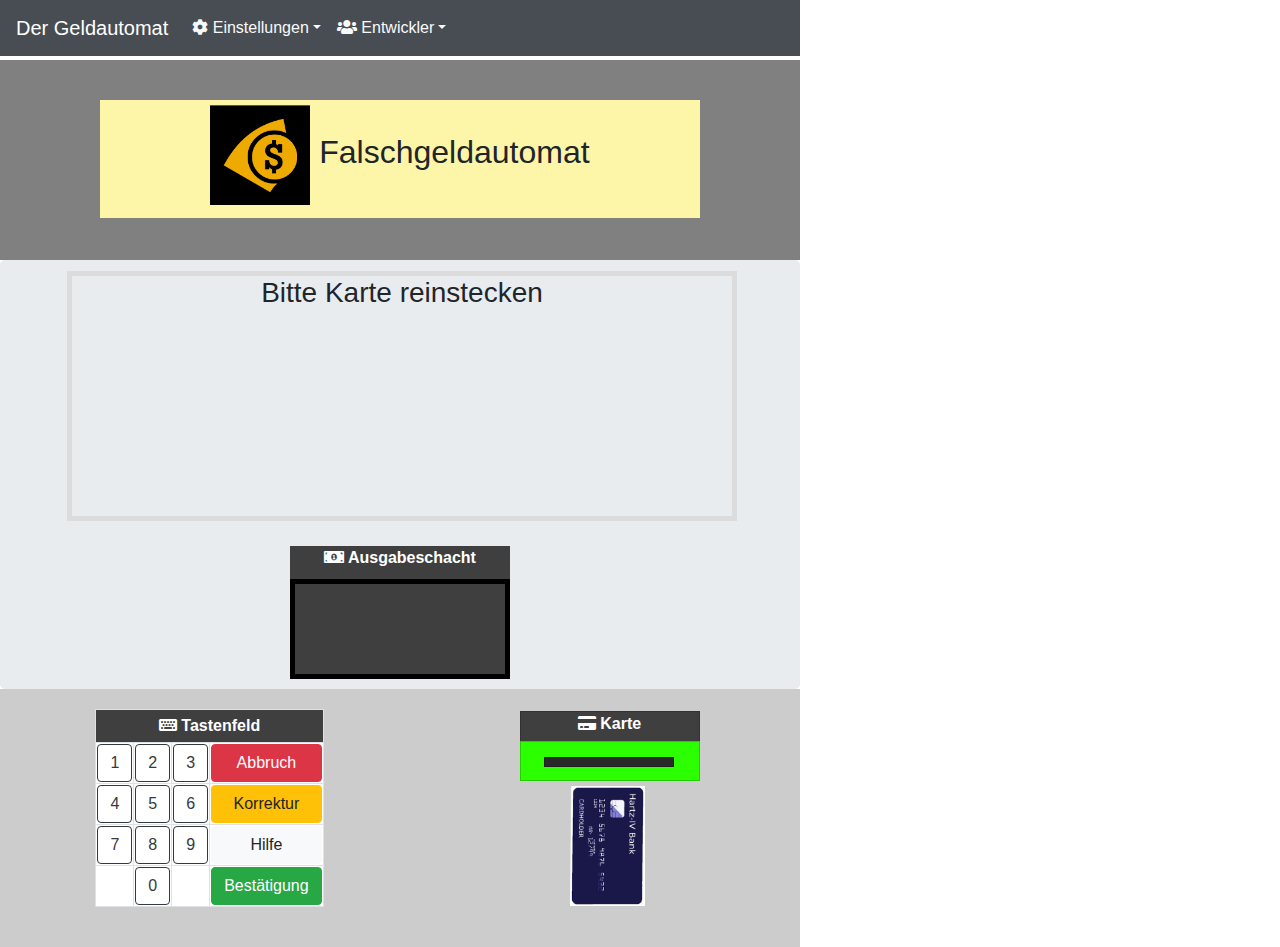
==== index.html @ b7d67e05 "some changes" ====
<!DOCTYPE html>
<html lang="de">

<head>
    <meta charset="utf-8" />
    <meta http-equiv="X-UA-Compatible" content="IE=edge">
    <title>Geldautomat | von Dennis & Adrian</title>
    <meta name="viewport" content="width=800px, initial-scale=1">
    <!-- Uncomment for IE9 "support" -->
    <!--[if lt IE 9]>
      <script src="https://oss.maxcdn.com/html5shiv/3.7.3/html5shiv.min.js"></script>
    <![endif]-->

    <!-- *** CSS *** -->
    <link rel="stylesheet" type="text/css" media="screen" href="main.css" />
    <link rel="stylesheet" type="text/css" href="css/bootstrap.min.css" />
    <link rel="stylesheet" href="fontawesome/css/all.css" />

    <!-- *** JS *** -->
    <script src="main.js" language="javascript" type="text/javascript"></script>
    <script src="js/jquery-3.3.1.min.js" language="javascript" type="text/javascript"></script>
    <script src="js/bootstrap.min.js" language="javascript" type="text/javascript"></script>
</head>

<body onload="detectie()">
    <noscript><b>Bitte aktivieren sie Javascript!</b></noscript>
    <!-- *** Navigation Bar Start ***-->
    <nav class="navbar navbar-expand-sm bg-dark navbar-dark fixed-top">
        <!-- Brand -->
        <a class="navbar-brand" href="#">Der Geldautomat</a>
        <ul class="navbar-nav">
            <!-- Einstellungen Dropdown -->
            <li class="nav-item dropdown">
                <a class="nav-link dropdown-toggle text-light" href="#" id="navbardrop" data-toggle="dropdown"><i class="fas fa-cog"></i>
                    Einstellungen</a>
                <div class="dropdown-menu">
                    <a class="dropdown-item" href="#">PIN-Zähler zurücksetzen</a>
                    <!-- <a class="dropdown-item" href="#" onclick="insertcard()">Insert card</a> -->
                    <a class="dropdown-divider"></a>
                    <div class="dropdown-item sp">
                        <p>Kontostand überschreiben</p>
                        <input class="form-control" style="width: 50%; display: inline;" type="search" placeholder="Money"
                            aria-label="Money" id="overridevalue">
                        <button class="btn btn-outline-success centerbutton" style="position:relative" type="button"
                            onclick="overridemoney()">Override</button>
                    </div>
                    <div class="dropdown-item sp">
                        <p>PIN ändern</p>
                        <input class="form-control" style="width: 50%; display: inline;" type="search" placeholder="Money"
                            aria-label="PIN" id="pinovvalue">
                        <button class="btn btn-outline-success centerbutton" style="position:relative" type="button"
                            onclick="overridepin()">Override</button>
                    </div>
                </div>
            </li>
            <!-- Entwickler Dropdown -->
            <li class="nav-item dropdown">
                <a class="nav-link dropdown-toggle text-light" href="#" id="navbardrop" data-toggle="dropdown"><i class='fas fa-users'></i>
                    Entwickler</a>
                <div class="dropdown-menu">
                    <a class="dropdown-item" href="https://github.com/DSchndr"><i class="fas fa-user-alt fa-fw"></i>
                        Dennis Schneider</a>
                    <a class="dropdown-item" href="https://github.com/All0Star"><i class="fas fa-user-alt fa-fw"></i> Adrian Schäfer</a>
                    <a class="dropdown-item text-primary" href="https://github.com/DSchndr/Geldautomat"><i class="fas fa-home fa-fw"></i>
                        [Projektseite]</a>
                </div>
            </li>
        </ul>
    </nav>
    <!-- NAVBAR END -->


    <!-- Main Geldautomat div -->
    <div id="geldautomat-main">

        <div style="background-color: #808080; width: 100%; height: 200px; overflow: auto;">
            <div style="background: #fdf5a7; padding: 5px; margin-top: 40px; max-width: 600px; max-height: 130px; margin-left: 100px">
                <h2 style="text-align: center">
                    <div id="imagewrapper"><img
                            src="logo.png" style="width: 100px; height: 100px; display: inline;"></div> Falschgeldautomat
                </h2>
            </div>
        </div>

        <!-- *** ATM Area *** -->
        <div id="display" class="jumbotron">
            <table style="clear: both;">
                <tr>
                    <td id="geldautomat-screen" style="padding-left: 35px">
                        <div style="width: 670px; min-height: 250px; max-height: 250px; border: 5px solid gainsboro;">
                            <h3 style="text-align: center" id="title">Bitte Karte reinstecken</h3>
                            <h1 style="text-align: center; font-weight:bolder; font-size: 60pt" id="pin"></h1>
                            <h2 style="text-align: center;" id="message"></h2>

                            <!-- $$$ Selection -->
                            <table id="moneybuttons" style="width: 100%; display: none;">
                                <tr style="float: left;">
                                    <td style="display: block;"><button type="button" class="btn btn-danger" onclick="money(5)">5€</button></td>
                                    <td style="display: block;"><button type="button" class="btn btn-danger" onclick="money(10)">10€</button></td>
                                    <td style="display: block;"><button type="button" class="btn btn-danger" onclick="money(20)">20€</button></td>
                                    <td style="display: block;"><button type="button" class="btn btn-danger" onclick="money(50)">50€</button></td>
                                </tr>
                                <tr style="float: right;">
                                    <td style="display: block;"><button type="button" class="btn btn-danger alignright fixbottom"
                                            onclick="money(100)">100€</button></td>
                                    <td style="display: block;"><button type="button" class="btn btn-danger alignright fixbottom"
                                            onclick="money(200)">200€</button></td>
                                    <td style="display: block;"><button type="button" class="btn btn-danger alignright fixbottom"
                                            onclick="money(500)">500€</button></td>
                                    <!-- <td style="display: block;"><button type="button" class="btn btn-danger alignright" onclick="chosemoney()">Eigener Betrag</button></td> -->
                                </tr>
                            </table>
                            <!-- $$$ -->
                        </div>
                    </td>
                    <td style="visibility: hidden;">
                        <div class="d-flex flex-column">
                            <p>Spalte 2</p>
                        </div>
                    </td>
                </tr>
            </table>

            <br>

            <div style="background-color: #3f3f3f; text-align: center; height: 33px; width: 220px; margin: auto; ">
                    <p id="cardinserttext"><i class="fa fa-money-bill-alt"></i> Ausgabeschacht</p>
            </div>
            <!-- *** Ausgabeschacht *** -->
            <div id="ausgabeschacht">
                <span><img id="pic" src="placeholder.png" class="centerimg" style="display: none;" onclick="hauptmenu()"></span>
            </div>

        </div>
        <div class="d-flex justify-content-around" style="background-color: #cccccc">
            <!-- *** Keypad *** -->
            <div id="keypad" class="d-flex flex-column">
                <table class="table-bordered" style="background-color: white">
                    <tr>
                        <td colspan="4" style="background-color: #3f3f3f; text-align: center; height: 33px">
                            <p id="cardinserttext"><i class="fa fa-keyboard"></i> Tastenfeld</p>
                        </td>
                    </tr>
                    <tr class="keypad">
                        <td><button type="button" class="btn btn-outline-dark" onclick="buttonpress('1')">1</button></td>
                        <td><button type="button" class="btn btn-outline-dark" onclick="buttonpress('2')">2</button></td>
                        <td><button type="button" class="btn btn-outline-dark" onclick="buttonpress('3')">3</button></td>
                        <td><button type="button" class="btn btn-danger full" onclick="buttonpress('a')">Abbruch</button></td>
                    </tr>
                    <tr class="keypad">
                        <td><button type="button" class="btn btn-outline-dark" onclick="buttonpress('4')">4</button></td>
                        <td><button type="button" class="btn btn-outline-dark" onclick="buttonpress('5')">5</button></td>
                        <td><button type="button" class="btn btn-outline-dark" onclick="buttonpress('6')">6</button></td>
                        <td><button type="button" class="btn btn-warning full" onclick="buttonpress('k')">Korrektur</button></td>
                    </tr>
                    <tr class="keypad">
                        <td><button type="button" class="btn btn-outline-dark" onclick="buttonpress('7')">7</button></td>
                        <td><button type="button" class="btn btn-outline-dark" onclick="buttonpress('8')">8</button></td>
                        <td><button type="button" class="btn btn-outline-dark" onclick="buttonpress('9')">9</button></td>
                        <td><button type="button" class="btn btn-light full" onclick="buttonpress('h')">Hilfe</button></td>
                    </tr>
                    <tr class="keypad">
                        <td></td>
                        <td><button type="button" class="btn btn-outline-dark" onclick="buttonpress('0')">0</button></td>
                        <td></td>
                        <td><button type="button" class="btn btn-success full" onclick="buttonpress('b')">Bestätigung</button></td>
                    </tr>
                </table>
                <!-- <button type="button" class="btn btn-danger" onclick="insertcard()">Karte einsetzen</button> -->
            </div>


            <div class="flex-column flexboxfix" style="padding-top: 17px">
                <div class="box-outer-2">
                    <p id="cardinserttext"><i class="fa fa-credit-card"></i>
                        Karte</p>
                    <div class="box-outer">
                        <div class="box-inner"></div>
                    </div>
                </div>
                <div><img src="bilder/Karte.png" id="karte" onclick="insertcard()"></div>
            </div>
        </div>
        <div style="padding-top: 40px; margin: auto; background-color: #cccccc"></div>
    </div>


</body>

</html>
---- main.css ----
﻿body {
    width: 800px;
    margin: auto;
 }

.keypad {
    text-align: center;
}
    
nav.navbar {
    width: inherit;
    opacity: 0.9;
    filter: alpha(opacity=90); /* For IE8 and earlier */
}

#geldautomat-main {
    padding-top: 60px;
}

#display {
    padding-top: 10px;
    padding-bottom: 10px;
    margin-bottom: 0px;
}

#ausgabeschacht {
    /* width: 300px; */
    min-height: 100px;
    max-height: 100px;
    border: 5px solid black;
    margin: auto;
    width: 220px;
    background-color: #3f3f3f
}

#keypad {
	padding-top: 20px
}

.centerimg {
    padding-top: 5px;
    display: block;
    margin-left: auto;
    margin-right: auto;
    width: 65%;
  }

#karte {
    padding-top: 30px;
    padding-left: 55px;
    width: 130px;
}

.box-outer-2 {
    float: left;
    width: 180px;
    height: 40px;
    margin: 5px;
    border: 1px solid rgba(0, 0, 0, .2);
    background: #3f3f3f;
    text-align: center;
}

.box-outer {
    float: left;
    width: 180px;
    height: 40px;
    margin: 5px;
    margin-left: -1px;
    border: 1px solid rgba(0, 0, 0, .2);
    background: #2bff00;
}

.box-inner {
    margin-left: 23px;
    margin-top: 15px;
    width: 130px;
    height: 10px;
    /* margin: 5px; */
    border: 1px solid rgba(0, 0, 0, .2);
    background: #292929;
}

#cardinserttext {
    display: inline;
    color: #ffffff;
    font-size: 12pt;
    font-weight: bold;
}

#imagewrapper {
    /* width: 100px;  */
    /* height: 100px;  */
    margin: auto; 
    vertical-align: baseline; 
    display: inline;
}




/* CSS helfer klassen usw. */

/* Wird gebraucht um ältere und "spezielle" Webbrowser zu unterstützen */
#flexboxfix {
    display:-webkit-box !important;
    display:-webkit-flex !important;
    display:-ms-flexbox;
        display:flex;
    -webkit-box-orient: vertical !important;
    -webkit-box-direction: normal !important;
    -webkit-flex-direction: column !important;
    -ms-flex-direction: column;
        flex-direction: column;
    -webkit-box-align: center !important;
    -webkit-align-items: center !important;
    -ms-flex-align: center;
        align-items: center;
}

.centerbutton {
	margin: auto;
}

.full {
    width: 100%;
}

.fixbottom {
	margin-bottom: 2px;
}

.container {
    padding: 0px;
}

.alignright {
    float: right;
}
---- fontawesome/css/all.css ----
.fa,
.fas,
.far,
.fal,
.fab {
  -moz-osx-font-smoothing: grayscale;
  -webkit-font-smoothing: antialiased;
  display: inline-block;
  font-style: normal;
  font-variant: normal;
  text-rendering: auto;
  line-height: 1; }

.fa-lg {
  font-size: 1.33333em;
  line-height: 0.75em;
  vertical-align: -.0667em; }

.fa-xs {
  font-size: .75em; }

.fa-sm {
  font-size: .875em; }

.fa-1x {
  font-size: 1em; }

.fa-2x {
  font-size: 2em; }

.fa-3x {
  font-size: 3em; }

.fa-4x {
  font-size: 4em; }

.fa-5x {
  font-size: 5em; }

.fa-6x {
  font-size: 6em; }

.fa-7x {
  font-size: 7em; }

.fa-8x {
  font-size: 8em; }

.fa-9x {
  font-size: 9em; }

.fa-10x {
  font-size: 10em; }

.fa-fw {
  text-align: center;
  width: 1.25em; }

.fa-ul {
  list-style-type: none;
  margin-left: 2.5em;
  padding-left: 0; }
  .fa-ul > li {
    position: relative; }

.fa-li {
  left: -2em;
  position: absolute;
  text-align: center;
  width: 2em;
  line-height: inherit; }

.fa-border {
  border: solid 0.08em #eee;
  border-radius: .1em;
  padding: .2em .25em .15em; }

.fa-pull-left {
  float: left; }

.fa-pull-right {
  float: right; }

.fa.fa-pull-left,
.fas.fa-pull-left,
.far.fa-pull-left,
.fal.fa-pull-left,
.fab.fa-pull-left {
  margin-right: .3em; }

.fa.fa-pull-right,
.fas.fa-pull-right,
.far.fa-pull-right,
.fal.fa-pull-right,
.fab.fa-pull-right {
  margin-left: .3em; }

.fa-spin {
  -webkit-animation: fa-spin 2s infinite linear;
          animation: fa-spin 2s infinite linear; }

.fa-pulse {
  -webkit-animation: fa-spin 1s infinite steps(8);
          animation: fa-spin 1s infinite steps(8); }

@-webkit-keyframes fa-spin {
  0% {
    -webkit-transform: rotate(0deg);
            transform: rotate(0deg); }
  100% {
    -webkit-transform: rotate(360deg);
            transform: rotate(360deg); } }

@keyframes fa-spin {
  0% {
    -webkit-transform: rotate(0deg);
            transform: rotate(0deg); }
  100% {
    -webkit-transform: rotate(360deg);
            transform: rotate(360deg); } }

.fa-rotate-90 {
  -ms-filter: "progid:DXImageTransform.Microsoft.BasicImage(rotation=1)";
  -webkit-transform: rotate(90deg);
          transform: rotate(90deg); }

.fa-rotate-180 {
  -ms-filter: "progid:DXImageTransform.Microsoft.BasicImage(rotation=2)";
  -webkit-transform: rotate(180deg);
          transform: rotate(180deg); }

.fa-rotate-270 {
  -ms-filter: "progid:DXImageTransform.Microsoft.BasicImage(rotation=3)";
  -webkit-transform: rotate(270deg);
          transform: rotate(270deg); }

.fa-flip-horizontal {
  -ms-filter: "progid:DXImageTransform.Microsoft.BasicImage(rotation=0, mirror=1)";
  -webkit-transform: scale(-1, 1);
          transform: scale(-1, 1); }

.fa-flip-vertical {
  -ms-filter: "progid:DXImageTransform.Microsoft.BasicImage(rotation=2, mirror=1)";
  -webkit-transform: scale(1, -1);
          transform: scale(1, -1); }

.fa-flip-both, .fa-flip-horizontal.fa-flip-vertical {
  -ms-filter: "progid:DXImageTransform.Microsoft.BasicImage(rotation=2, mirror=1)";
  -webkit-transform: scale(-1, -1);
          transform: scale(-1, -1); }

:root .fa-rotate-90,
:root .fa-rotate-180,
:root .fa-rotate-270,
:root .fa-flip-horizontal,
:root .fa-flip-vertical,
:root .fa-flip-both {
  -webkit-filter: none;
          filter: none; }

.fa-stack {
  display: inline-block;
  height: 2em;
  line-height: 2em;
  position: relative;
  vertical-align: middle;
  width: 2.5em; }

.fa-stack-1x,
.fa-stack-2x {
  left: 0;
  position: absolute;
  text-align: center;
  width: 100%; }

.fa-stack-1x {
  line-height: inherit; }

.fa-stack-2x {
  font-size: 2em; }

.fa-inverse {
  color: #fff; }

/* Font Awesome uses the Unicode Private Use Area (PUA) to ensure screen
readers do not read off random characters that represent icons */
.fa-500px:before {
  content: "\f26e"; }

.fa-accessible-icon:before {
  content: "\f368"; }

.fa-accusoft:before {
  content: "\f369"; }

.fa-acquisitions-incorporated:before {
  content: "\f6af"; }

.fa-ad:before {
  content: "\f641"; }

.fa-address-book:before {
  content: "\f2b9"; }

.fa-address-card:before {
  content: "\f2bb"; }

.fa-adjust:before {
  content: "\f042"; }

.fa-adn:before {
  content: "\f170"; }

.fa-adobe:before {
  content: "\f778"; }

.fa-adversal:before {
  content: "\f36a"; }

.fa-affiliatetheme:before {
  content: "\f36b"; }

.fa-air-freshener:before {
  content: "\f5d0"; }

.fa-algolia:before {
  content: "\f36c"; }

.fa-align-center:before {
  content: "\f037"; }

.fa-align-justify:before {
  content: "\f039"; }

.fa-align-left:before {
  content: "\f036"; }

.fa-align-right:before {
  content: "\f038"; }

.fa-alipay:before {
  content: "\f642"; }

.fa-allergies:before {
  content: "\f461"; }

.fa-amazon:before {
  content: "\f270"; }

.fa-amazon-pay:before {
  content: "\f42c"; }

.fa-ambulance:before {
  content: "\f0f9"; }

.fa-american-sign-language-interpreting:before {
  content: "\f2a3"; }

.fa-amilia:before {
  content: "\f36d"; }

.fa-anchor:before {
  content: "\f13d"; }

.fa-android:before {
  content: "\f17b"; }

.fa-angellist:before {
  content: "\f209"; }

.fa-angle-double-down:before {
  content: "\f103"; }

.fa-angle-double-left:before {
  content: "\f100"; }

.fa-angle-double-right:before {
  content: "\f101"; }

.fa-angle-double-up:before {
  content: "\f102"; }

.fa-angle-down:before {
  content: "\f107"; }

.fa-angle-left:before {
  content: "\f104"; }

.fa-angle-right:before {
  content: "\f105"; }

.fa-angle-up:before {
  content: "\f106"; }

.fa-angry:before {
  content: "\f556"; }

.fa-angrycreative:before {
  content: "\f36e"; }

.fa-angular:before {
  content: "\f420"; }

.fa-ankh:before {
  content: "\f644"; }

.fa-app-store:before {
  content: "\f36f"; }

.fa-app-store-ios:before {
  content: "\f370"; }

.fa-apper:before {
  content: "\f371"; }

.fa-apple:before {
  content: "\f179"; }

.fa-apple-alt:before {
  content: "\f5d1"; }

.fa-apple-pay:before {
  content: "\f415"; }

.fa-archive:before {
  content: "\f187"; }

.fa-archway:before {
  content: "\f557"; }

.fa-arrow-alt-circle-down:before {
  content: "\f358"; }

.fa-arrow-alt-circle-left:before {
  content: "\f359"; }

.fa-arrow-alt-circle-right:before {
  content: "\f35a"; }

.fa-arrow-alt-circle-up:before {
  content: "\f35b"; }

.fa-arrow-circle-down:before {
  content: "\f0ab"; }

.fa-arrow-circle-left:before {
  content: "\f0a8"; }

.fa-arrow-circle-right:before {
  content: "\f0a9"; }

.fa-arrow-circle-up:before {
  content: "\f0aa"; }

.fa-arrow-down:before {
  content: "\f063"; }

.fa-arrow-left:before {
  content: "\f060"; }

.fa-arrow-right:before {
  content: "\f061"; }

.fa-arrow-up:before {
  content: "\f062"; }

.fa-arrows-alt:before {
  content: "\f0b2"; }

.fa-arrows-alt-h:before {
  content: "\f337"; }

.fa-arrows-alt-v:before {
  content: "\f338"; }

.fa-artstation:before {
  content: "\f77a"; }

.fa-assistive-listening-systems:before {
  content: "\f2a2"; }

.fa-asterisk:before {
  content: "\f069"; }

.fa-asymmetrik:before {
  content: "\f372"; }

.fa-at:before {
  content: "\f1fa"; }

.fa-atlas:before {
  content: "\f558"; }

.fa-atlassian:before {
  content: "\f77b"; }

.fa-atom:before {
  content: "\f5d2"; }

.fa-audible:before {
  content: "\f373"; }

.fa-audio-description:before {
  content: "\f29e"; }

.fa-autoprefixer:before {
  content: "\f41c"; }

.fa-avianex:before {
  content: "\f374"; }

.fa-aviato:before {
  content: "\f421"; }

.fa-award:before {
  content: "\f559"; }

.fa-aws:before {
  content: "\f375"; }

.fa-baby:before {
  content: "\f77c"; }

.fa-baby-carriage:before {
  content: "\f77d"; }

.fa-backspace:before {
  content: "\f55a"; }

.fa-backward:before {
  content: "\f04a"; }

.fa-bacon:before {
  content: "\f7e5"; }

.fa-balance-scale:before {
  content: "\f24e"; }

.fa-ban:before {
  content: "\f05e"; }

.fa-band-aid:before {
  content: "\f462"; }

.fa-bandcamp:before {
  content: "\f2d5"; }

.fa-barcode:before {
  content: "\f02a"; }

.fa-bars:before {
  content: "\f0c9"; }

.fa-baseball-ball:before {
  content: "\f433"; }

.fa-basketball-ball:before {
  content: "\f434"; }

.fa-bath:before {
  content: "\f2cd"; }

.fa-battery-empty:before {
  content: "\f244"; }

.fa-battery-full:before {
  content: "\f240"; }

.fa-battery-half:before {
  content: "\f242"; }

.fa-battery-quarter:before {
  content: "\f243"; }

.fa-battery-three-quarters:before {
  content: "\f241"; }

.fa-bed:before {
  content: "\f236"; }

.fa-beer:before {
  content: "\f0fc"; }

.fa-behance:before {
  content: "\f1b4"; }

.fa-behance-square:before {
  content: "\f1b5"; }

.fa-bell:before {
  content: "\f0f3"; }

.fa-bell-slash:before {
  content: "\f1f6"; }

.fa-bezier-curve:before {
  content: "\f55b"; }

.fa-bible:before {
  content: "\f647"; }

.fa-bicycle:before {
  content: "\f206"; }

.fa-bimobject:before {
  content: "\f378"; }

.fa-binoculars:before {
  content: "\f1e5"; }

.fa-biohazard:before {
  content: "\f780"; }

.fa-birthday-cake:before {
  content: "\f1fd"; }

.fa-bitbucket:before {
  content: "\f171"; }

.fa-bitcoin:before {
  content: "\f379"; }

.fa-bity:before {
  content: "\f37a"; }

.fa-black-tie:before {
  content: "\f27e"; }

.fa-blackberry:before {
  content: "\f37b"; }

.fa-blender:before {
  content: "\f517"; }

.fa-blender-phone:before {
  content: "\f6b6"; }

.fa-blind:before {
  content: "\f29d"; }

.fa-blog:before {
  content: "\f781"; }

.fa-blogger:before {
  content: "\f37c"; }

.fa-blogger-b:before {
  content: "\f37d"; }

.fa-bluetooth:before {
  content: "\f293"; }

.fa-bluetooth-b:before {
  content: "\f294"; }

.fa-bold:before {
  content: "\f032"; }

.fa-bolt:before {
  content: "\f0e7"; }

.fa-bomb:before {
  content: "\f1e2"; }

.fa-bone:before {
  content: "\f5d7"; }

.fa-bong:before {
  content: "\f55c"; }

.fa-book:before {
  content: "\f02d"; }

.fa-book-dead:before {
  content: "\f6b7"; }

.fa-book-medical:before {
  content: "\f7e6"; }

.fa-book-open:before {
  content: "\f518"; }

.fa-book-reader:before {
  content: "\f5da"; }

.fa-bookmark:before {
  content: "\f02e"; }

.fa-bowling-ball:before {
  content: "\f436"; }

.fa-box:before {
  content: "\f466"; }

.fa-box-open:before {
  content: "\f49e"; }

.fa-boxes:before {
  content: "\f468"; }

.fa-braille:before {
  content: "\f2a1"; }

.fa-brain:before {
  content: "\f5dc"; }

.fa-bread-slice:before {
  content: "\f7ec"; }

.fa-briefcase:before {
  content: "\f0b1"; }

.fa-briefcase-medical:before {
  content: "\f469"; }

.fa-broadcast-tower:before {
  content: "\f519"; }

.fa-broom:before {
  content: "\f51a"; }

.fa-brush:before {
  content: "\f55d"; }

.fa-btc:before {
  content: "\f15a"; }

.fa-bug:before {
  content: "\f188"; }

.fa-building:before {
  content: "\f1ad"; }

.fa-bullhorn:before {
  content: "\f0a1"; }

.fa-bullseye:before {
  content: "\f140"; }

.fa-burn:before {
  content: "\f46a"; }

.fa-buromobelexperte:before {
  content: "\f37f"; }

.fa-bus:before {
  content: "\f207"; }

.fa-bus-alt:before {
  content: "\f55e"; }

.fa-business-time:before {
  content: "\f64a"; }

.fa-buysellads:before {
  content: "\f20d"; }

.fa-calculator:before {
  content: "\f1ec"; }

.fa-calendar:before {
  content: "\f133"; }

.fa-calendar-alt:before {
  content: "\f073"; }

.fa-calendar-check:before {
  content: "\f274"; }

.fa-calendar-day:before {
  content: "\f783"; }

.fa-calendar-minus:before {
  content: "\f272"; }

.fa-calendar-plus:before {
  content: "\f271"; }

.fa-calendar-times:before {
  content: "\f273"; }

.fa-calendar-week:before {
  content: "\f784"; }

.fa-camera:before {
  content: "\f030"; }

.fa-camera-retro:before {
  content: "\f083"; }

.fa-campground:before {
  content: "\f6bb"; }

.fa-canadian-maple-leaf:before {
  content: "\f785"; }

.fa-candy-cane:before {
  content: "\f786"; }

.fa-cannabis:before {
  content: "\f55f"; }

.fa-capsules:before {
  content: "\f46b"; }

.fa-car:before {
  content: "\f1b9"; }

.fa-car-alt:before {
  content: "\f5de"; }

.fa-car-battery:before {
  content: "\f5df"; }

.fa-car-crash:before {
  content: "\f5e1"; }

.fa-car-side:before {
  content: "\f5e4"; }

.fa-caret-down:before {
  content: "\f0d7"; }

.fa-caret-left:before {
  content: "\f0d9"; }

.fa-caret-right:before {
  content: "\f0da"; }

.fa-caret-square-down:before {
  content: "\f150"; }

.fa-caret-square-left:before {
  content: "\f191"; }

.fa-caret-square-right:before {
  content: "\f152"; }

.fa-caret-square-up:before {
  content: "\f151"; }

.fa-caret-up:before {
  content: "\f0d8"; }

.fa-carrot:before {
  content: "\f787"; }

.fa-cart-arrow-down:before {
  content: "\f218"; }

.fa-cart-plus:before {
  content: "\f217"; }

.fa-cash-register:before {
  content: "\f788"; }

.fa-cat:before {
  content: "\f6be"; }

.fa-cc-amazon-pay:before {
  content: "\f42d"; }

.fa-cc-amex:before {
  content: "\f1f3"; }

.fa-cc-apple-pay:before {
  content: "\f416"; }

.fa-cc-diners-club:before {
  content: "\f24c"; }

.fa-cc-discover:before {
  content: "\f1f2"; }

.fa-cc-jcb:before {
  content: "\f24b"; }

.fa-cc-mastercard:before {
  content: "\f1f1"; }

.fa-cc-paypal:before {
  content: "\f1f4"; }

.fa-cc-stripe:before {
  content: "\f1f5"; }

.fa-cc-visa:before {
  content: "\f1f0"; }

.fa-centercode:before {
  content: "\f380"; }

.fa-centos:before {
  content: "\f789"; }

.fa-certificate:before {
  content: "\f0a3"; }

.fa-chair:before {
  content: "\f6c0"; }

.fa-chalkboard:before {
  content: "\f51b"; }

.fa-chalkboard-teacher:before {
  content: "\f51c"; }

.fa-charging-station:before {
  content: "\f5e7"; }

.fa-chart-area:before {
  content: "\f1fe"; }

.fa-chart-bar:before {
  content: "\f080"; }

.fa-chart-line:before {
  content: "\f201"; }

.fa-chart-pie:before {
  content: "\f200"; }

.fa-check:before {
  content: "\f00c"; }

.fa-check-circle:before {
  content: "\f058"; }

.fa-check-double:before {
  content: "\f560"; }

.fa-check-square:before {
  content: "\f14a"; }

.fa-cheese:before {
  content: "\f7ef"; }

.fa-chess:before {
  content: "\f439"; }

.fa-chess-bishop:before {
  content: "\f43a"; }

.fa-chess-board:before {
  content: "\f43c"; }

.fa-chess-king:before {
  content: "\f43f"; }

.fa-chess-knight:before {
  content: "\f441"; }

.fa-chess-pawn:before {
  content: "\f443"; }

.fa-chess-queen:before {
  content: "\f445"; }

.fa-chess-rook:before {
  content: "\f447"; }

.fa-chevron-circle-down:before {
  content: "\f13a"; }

.fa-chevron-circle-left:before {
  content: "\f137"; }

.fa-chevron-circle-right:before {
  content: "\f138"; }

.fa-chevron-circle-up:before {
  content: "\f139"; }

.fa-chevron-down:before {
  content: "\f078"; }

.fa-chevron-left:before {
  content: "\f053"; }

.fa-chevron-right:before {
  content: "\f054"; }

.fa-chevron-up:before {
  content: "\f077"; }

.fa-child:before {
  content: "\f1ae"; }

.fa-chrome:before {
  content: "\f268"; }

.fa-church:before {
  content: "\f51d"; }

.fa-circle:before {
  content: "\f111"; }

.fa-circle-notch:before {
  content: "\f1ce"; }

.fa-city:before {
  content: "\f64f"; }

.fa-clinic-medical:before {
  content: "\f7f2"; }

.fa-clipboard:before {
  content: "\f328"; }

.fa-clipboard-check:before {
  content: "\f46c"; }

.fa-clipboard-list:before {
  content: "\f46d"; }

.fa-clock:before {
  content: "\f017"; }

.fa-clone:before {
  content: "\f24d"; }

.fa-closed-captioning:before {
  content: "\f20a"; }

.fa-cloud:before {
  content: "\f0c2"; }

.fa-cloud-download-alt:before {
  content: "\f381"; }

.fa-cloud-meatball:before {
  content: "\f73b"; }

.fa-cloud-moon:before {
  content: "\f6c3"; }

.fa-cloud-moon-rain:before {
  content: "\f73c"; }

.fa-cloud-rain:before {
  content: "\f73d"; }

.fa-cloud-showers-heavy:before {
  content: "\f740"; }

.fa-cloud-sun:before {
  content: "\f6c4"; }

.fa-cloud-sun-rain:before {
  content: "\f743"; }

.fa-cloud-upload-alt:before {
  content: "\f382"; }

.fa-cloudscale:before {
  content: "\f383"; }

.fa-cloudsmith:before {
  content: "\f384"; }

.fa-cloudversify:before {
  content: "\f385"; }

.fa-cocktail:before {
  content: "\f561"; }

.fa-code:before {
  content: "\f121"; }

.fa-code-branch:before {
  content: "\f126"; }

.fa-codepen:before {
  content: "\f1cb"; }

.fa-codiepie:before {
  content: "\f284"; }

.fa-coffee:before {
  content: "\f0f4"; }

.fa-cog:before {
  content: "\f013"; }

.fa-cogs:before {
  content: "\f085"; }

.fa-coins:before {
  content: "\f51e"; }

.fa-columns:before {
  content: "\f0db"; }

.fa-comment:before {
  content: "\f075"; }

.fa-comment-alt:before {
  content: "\f27a"; }

.fa-comment-dollar:before {
  content: "\f651"; }

.fa-comment-dots:before {
  content: "\f4ad"; }

.fa-comment-medical:before {
  content: "\f7f5"; }

.fa-comment-slash:before {
  content: "\f4b3"; }

.fa-comments:before {
  content: "\f086"; }

.fa-comments-dollar:before {
  content: "\f653"; }

.fa-compact-disc:before {
  content: "\f51f"; }

.fa-compass:before {
  content: "\f14e"; }

.fa-compress:before {
  content: "\f066"; }

.fa-compress-arrows-alt:before {
  content: "\f78c"; }

.fa-concierge-bell:before {
  content: "\f562"; }

.fa-confluence:before {
  content: "\f78d"; }

.fa-connectdevelop:before {
  content: "\f20e"; }

.fa-contao:before {
  content: "\f26d"; }

.fa-cookie:before {
  content: "\f563"; }

.fa-cookie-bite:before {
  content: "\f564"; }

.fa-copy:before {
  content: "\f0c5"; }

.fa-copyright:before {
  content: "\f1f9"; }

.fa-couch:before {
  content: "\f4b8"; }

.fa-cpanel:before {
  content: "\f388"; }

.fa-creative-commons:before {
  content: "\f25e"; }

.fa-creative-commons-by:before {
  content: "\f4e7"; }

.fa-creative-commons-nc:before {
  content: "\f4e8"; }

.fa-creative-commons-nc-eu:before {
  content: "\f4e9"; }

.fa-creative-commons-nc-jp:before {
  content: "\f4ea"; }

.fa-creative-commons-nd:before {
  content: "\f4eb"; }

.fa-creative-commons-pd:before {
  content: "\f4ec"; }

.fa-creative-commons-pd-alt:before {
  content: "\f4ed"; }

.fa-creative-commons-remix:before {
  content: "\f4ee"; }

.fa-creative-commons-sa:before {
  content: "\f4ef"; }

.fa-creative-commons-sampling:before {
  content: "\f4f0"; }

.fa-creative-commons-sampling-plus:before {
  content: "\f4f1"; }

.fa-creative-commons-share:before {
  content: "\f4f2"; }

.fa-creative-commons-zero:before {
  content: "\f4f3"; }

.fa-credit-card:before {
  content: "\f09d"; }

.fa-critical-role:before {
  content: "\f6c9"; }

.fa-crop:before {
  content: "\f125"; }

.fa-crop-alt:before {
  content: "\f565"; }

.fa-cross:before {
  content: "\f654"; }

.fa-crosshairs:before {
  content: "\f05b"; }

.fa-crow:before {
  content: "\f520"; }

.fa-crown:before {
  content: "\f521"; }

.fa-crutch:before {
  content: "\f7f7"; }

.fa-css3:before {
  content: "\f13c"; }

.fa-css3-alt:before {
  content: "\f38b"; }

.fa-cube:before {
  content: "\f1b2"; }

.fa-cubes:before {
  content: "\f1b3"; }

.fa-cut:before {
  content: "\f0c4"; }

.fa-cuttlefish:before {
  content: "\f38c"; }

.fa-d-and-d:before {
  content: "\f38d"; }

.fa-d-and-d-beyond:before {
  content: "\f6ca"; }

.fa-dashcube:before {
  content: "\f210"; }

.fa-database:before {
  content: "\f1c0"; }

.fa-deaf:before {
  content: "\f2a4"; }

.fa-delicious:before {
  content: "\f1a5"; }

.fa-democrat:before {
  content: "\f747"; }

.fa-deploydog:before {
  content: "\f38e"; }

.fa-deskpro:before {
  content: "\f38f"; }

.fa-desktop:before {
  content: "\f108"; }

.fa-dev:before {
  content: "\f6cc"; }

.fa-deviantart:before {
  content: "\f1bd"; }

.fa-dharmachakra:before {
  content: "\f655"; }

.fa-dhl:before {
  content: "\f790"; }

.fa-diagnoses:before {
  content: "\f470"; }

.fa-diaspora:before {
  content: "\f791"; }

.fa-dice:before {
  content: "\f522"; }

.fa-dice-d20:before {
  content: "\f6cf"; }

.fa-dice-d6:before {
  content: "\f6d1"; }

.fa-dice-five:before {
  content: "\f523"; }

.fa-dice-four:before {
  content: "\f524"; }

.fa-dice-one:before {
  content: "\f525"; }

.fa-dice-six:before {
  content: "\f526"; }

.fa-dice-three:before {
  content: "\f527"; }

.fa-dice-two:before {
  content: "\f528"; }

.fa-digg:before {
  content: "\f1a6"; }

.fa-digital-ocean:before {
  content: "\f391"; }

.fa-digital-tachograph:before {
  content: "\f566"; }

.fa-directions:before {
  content: "\f5eb"; }

.fa-discord:before {
  content: "\f392"; }

.fa-discourse:before {
  content: "\f393"; }

.fa-divide:before {
  content: "\f529"; }

.fa-dizzy:before {
  content: "\f567"; }

.fa-dna:before {
  content: "\f471"; }

.fa-dochub:before {
  content: "\f394"; }

.fa-docker:before {
  content: "\f395"; }

.fa-dog:before {
  content: "\f6d3"; }

.fa-dollar-sign:before {
  content: "\f155"; }

.fa-dolly:before {
  content: "\f472"; }

.fa-dolly-flatbed:before {
  content: "\f474"; }

.fa-donate:before {
  content: "\f4b9"; }

.fa-door-closed:before {
  content: "\f52a"; }

.fa-door-open:before {
  content: "\f52b"; }

.fa-dot-circle:before {
  content: "\f192"; }

.fa-dove:before {
  content: "\f4ba"; }

.fa-download:before {
  content: "\f019"; }

.fa-draft2digital:before {
  content: "\f396"; }

.fa-drafting-compass:before {
  content: "\f568"; }

.fa-dragon:before {
  content: "\f6d5"; }

.fa-draw-polygon:before {
  content: "\f5ee"; }

.fa-dribbble:before {
  content: "\f17d"; }

.fa-dribbble-square:before {
  content: "\f397"; }

.fa-dropbox:before {
  content: "\f16b"; }

.fa-drum:before {
  content: "\f569"; }

.fa-drum-steelpan:before {
  content: "\f56a"; }

.fa-drumstick-bite:before {
  content: "\f6d7"; }

.fa-drupal:before {
  content: "\f1a9"; }

.fa-dumbbell:before {
  content: "\f44b"; }

.fa-dumpster:before {
  content: "\f793"; }

.fa-dumpster-fire:before {
  content: "\f794"; }

.fa-dungeon:before {
  content: "\f6d9"; }

.fa-dyalog:before {
  content: "\f399"; }

.fa-earlybirds:before {
  content: "\f39a"; }

.fa-ebay:before {
  content: "\f4f4"; }

.fa-edge:before {
  content: "\f282"; }

.fa-edit:before {
  content: "\f044"; }

.fa-egg:before {
  content: "\f7fb"; }

.fa-eject:before {
  content: "\f052"; }

.fa-elementor:before {
  content: "\f430"; }

.fa-ellipsis-h:before {
  content: "\f141"; }

.fa-ellipsis-v:before {
  content: "\f142"; }

.fa-ello:before {
  content: "\f5f1"; }

.fa-ember:before {
  content: "\f423"; }

.fa-empire:before {
  content: "\f1d1"; }

.fa-envelope:before {
  content: "\f0e0"; }

.fa-envelope-open:before {
  content: "\f2b6"; }

.fa-envelope-open-text:before {
  content: "\f658"; }

.fa-envelope-square:before {
  content: "\f199"; }

.fa-envira:before {
  content: "\f299"; }

.fa-equals:before {
  content: "\f52c"; }

.fa-eraser:before {
  content: "\f12d"; }

.fa-erlang:before {
  content: "\f39d"; }

.fa-ethereum:before {
  content: "\f42e"; }

.fa-ethernet:before {
  content: "\f796"; }

.fa-etsy:before {
  content: "\f2d7"; }

.fa-euro-sign:before {
  content: "\f153"; }

.fa-exchange-alt:before {
  content: "\f362"; }

.fa-exclamation:before {
  content: "\f12a"; }

.fa-exclamation-circle:before {
  content: "\f06a"; }

.fa-exclamation-triangle:before {
  content: "\f071"; }

.fa-expand:before {
  content: "\f065"; }

.fa-expand-arrows-alt:before {
  content: "\f31e"; }

.fa-expeditedssl:before {
  content: "\f23e"; }

.fa-external-link-alt:before {
  content: "\f35d"; }

.fa-external-link-square-alt:before {
  content: "\f360"; }

.fa-eye:before {
  content: "\f06e"; }

.fa-eye-dropper:before {
  content: "\f1fb"; }

.fa-eye-slash:before {
  content: "\f070"; }

.fa-facebook:before {
  content: "\f09a"; }

.fa-facebook-f:before {
  content: "\f39e"; }

.fa-facebook-messenger:before {
  content: "\f39f"; }

.fa-facebook-square:before {
  content: "\f082"; }

.fa-fantasy-flight-games:before {
  content: "\f6dc"; }

.fa-fast-backward:before {
  content: "\f049"; }

.fa-fast-forward:before {
  content: "\f050"; }

.fa-fax:before {
  content: "\f1ac"; }

.fa-feather:before {
  content: "\f52d"; }

.fa-feather-alt:before {
  content: "\f56b"; }

.fa-fedex:before {
  content: "\f797"; }

.fa-fedora:before {
  content: "\f798"; }

.fa-female:before {
  content: "\f182"; }

.fa-fighter-jet:before {
  content: "\f0fb"; }

.fa-figma:before {
  content: "\f799"; }

.fa-file:before {
  content: "\f15b"; }

.fa-file-alt:before {
  content: "\f15c"; }

.fa-file-archive:before {
  content: "\f1c6"; }

.fa-file-audio:before {
  content: "\f1c7"; }

.fa-file-code:before {
  content: "\f1c9"; }

.fa-file-contract:before {
  content: "\f56c"; }

.fa-file-csv:before {
  content: "\f6dd"; }

.fa-file-download:before {
  content: "\f56d"; }

.fa-file-excel:before {
  content: "\f1c3"; }

.fa-file-export:before {
  content: "\f56e"; }

.fa-file-image:before {
  content: "\f1c5"; }

.fa-file-import:before {
  content: "\f56f"; }

.fa-file-invoice:before {
  content: "\f570"; }

.fa-file-invoice-dollar:before {
  content: "\f571"; }

.fa-file-medical:before {
  content: "\f477"; }

.fa-file-medical-alt:before {
  content: "\f478"; }

.fa-file-pdf:before {
  content: "\f1c1"; }

.fa-file-powerpoint:before {
  content: "\f1c4"; }

.fa-file-prescription:before {
  content: "\f572"; }

.fa-file-signature:before {
  content: "\f573"; }

.fa-file-upload:before {
  content: "\f574"; }

.fa-file-video:before {
  content: "\f1c8"; }

.fa-file-word:before {
  content: "\f1c2"; }

.fa-fill:before {
  content: "\f575"; }

.fa-fill-drip:before {
  content: "\f576"; }

.fa-film:before {
  content: "\f008"; }

.fa-filter:before {
  content: "\f0b0"; }

.fa-fingerprint:before {
  content: "\f577"; }

.fa-fire:before {
  content: "\f06d"; }

.fa-fire-alt:before {
  content: "\f7e4"; }

.fa-fire-extinguisher:before {
  content: "\f134"; }

.fa-firefox:before {
  content: "\f269"; }

.fa-first-aid:before {
  content: "\f479"; }

.fa-first-order:before {
  content: "\f2b0"; }

.fa-first-order-alt:before {
  content: "\f50a"; }

.fa-firstdraft:before {
  content: "\f3a1"; }

.fa-fish:before {
  content: "\f578"; }

.fa-fist-raised:before {
  content: "\f6de"; }

.fa-flag:before {
  content: "\f024"; }

.fa-flag-checkered:before {
  content: "\f11e"; }

.fa-flag-usa:before {
  content: "\f74d"; }

.fa-flask:before {
  content: "\f0c3"; }

.fa-flickr:before {
  content: "\f16e"; }

.fa-flipboard:before {
  content: "\f44d"; }

.fa-flushed:before {
  content: "\f579"; }

.fa-fly:before {
  content: "\f417"; }

.fa-folder:before {
  content: "\f07b"; }

.fa-folder-minus:before {
  content: "\f65d"; }

.fa-folder-open:before {
  content: "\f07c"; }

.fa-folder-plus:before {
  content: "\f65e"; }

.fa-font:before {
  content: "\f031"; }

.fa-font-awesome:before {
  content: "\f2b4"; }

.fa-font-awesome-alt:before {
  content: "\f35c"; }

.fa-font-awesome-flag:before {
  content: "\f425"; }

.fa-font-awesome-logo-full:before {
  content: "\f4e6"; }

.fa-fonticons:before {
  content: "\f280"; }

.fa-fonticons-fi:before {
  content: "\f3a2"; }

.fa-football-ball:before {
  content: "\f44e"; }

.fa-fort-awesome:before {
  content: "\f286"; }

.fa-fort-awesome-alt:before {
  content: "\f3a3"; }

.fa-forumbee:before {
  content: "\f211"; }

.fa-forward:before {
  content: "\f04e"; }

.fa-foursquare:before {
  content: "\f180"; }

.fa-free-code-camp:before {
  content: "\f2c5"; }

.fa-freebsd:before {
  content: "\f3a4"; }

.fa-frog:before {
  content: "\f52e"; }

.fa-frown:before {
  content: "\f119"; }

.fa-frown-open:before {
  content: "\f57a"; }

.fa-fulcrum:before {
  content: "\f50b"; }

.fa-funnel-dollar:before {
  content: "\f662"; }

.fa-futbol:before {
  content: "\f1e3"; }

.fa-galactic-republic:before {
  content: "\f50c"; }

.fa-galactic-senate:before {
  content: "\f50d"; }

.fa-gamepad:before {
  content: "\f11b"; }

.fa-gas-pump:before {
  content: "\f52f"; }

.fa-gavel:before {
  content: "\f0e3"; }

.fa-gem:before {
  content: "\f3a5"; }

.fa-genderless:before {
  content: "\f22d"; }

.fa-get-pocket:before {
  content: "\f265"; }

.fa-gg:before {
  content: "\f260"; }

.fa-gg-circle:before {
  content: "\f261"; }

.fa-ghost:before {
  content: "\f6e2"; }

.fa-gift:before {
  content: "\f06b"; }

.fa-gifts:before {
  content: "\f79c"; }

.fa-git:before {
  content: "\f1d3"; }

.fa-git-square:before {
  content: "\f1d2"; }

.fa-github:before {
  content: "\f09b"; }

.fa-github-alt:before {
  content: "\f113"; }

.fa-github-square:before {
  content: "\f092"; }

.fa-gitkraken:before {
  content: "\f3a6"; }

.fa-gitlab:before {
  content: "\f296"; }

.fa-gitter:before {
  content: "\f426"; }

.fa-glass-cheers:before {
  content: "\f79f"; }

.fa-glass-martini:before {
  content: "\f000"; }

.fa-glass-martini-alt:before {
  content: "\f57b"; }

.fa-glass-whiskey:before {
  content: "\f7a0"; }

.fa-glasses:before {
  content: "\f530"; }

.fa-glide:before {
  content: "\f2a5"; }

.fa-glide-g:before {
  content: "\f2a6"; }

.fa-globe:before {
  content: "\f0ac"; }

.fa-globe-africa:before {
  content: "\f57c"; }

.fa-globe-americas:before {
  content: "\f57d"; }

.fa-globe-asia:before {
  content: "\f57e"; }

.fa-globe-europe:before {
  content: "\f7a2"; }

.fa-gofore:before {
  content: "\f3a7"; }

.fa-golf-ball:before {
  content: "\f450"; }

.fa-goodreads:before {
  content: "\f3a8"; }

.fa-goodreads-g:before {
  content: "\f3a9"; }

.fa-google:before {
  content: "\f1a0"; }

.fa-google-drive:before {
  content: "\f3aa"; }

.fa-google-play:before {
  content: "\f3ab"; }

.fa-google-plus:before {
  content: "\f2b3"; }

.fa-google-plus-g:before {
  content: "\f0d5"; }

.fa-google-plus-square:before {
  content: "\f0d4"; }

.fa-google-wallet:before {
  content: "\f1ee"; }

.fa-gopuram:before {
  content: "\f664"; }

.fa-graduation-cap:before {
  content: "\f19d"; }

.fa-gratipay:before {
  content: "\f184"; }

.fa-grav:before {
  content: "\f2d6"; }

.fa-greater-than:before {
  content: "\f531"; }

.fa-greater-than-equal:before {
  content: "\f532"; }

.fa-grimace:before {
  content: "\f57f"; }

.fa-grin:before {
  content: "\f580"; }

.fa-grin-alt:before {
  content: "\f581"; }

.fa-grin-beam:before {
  content: "\f582"; }

.fa-grin-beam-sweat:before {
  content: "\f583"; }

.fa-grin-hearts:before {
  content: "\f584"; }

.fa-grin-squint:before {
  content: "\f585"; }

.fa-grin-squint-tears:before {
  content: "\f586"; }

.fa-grin-stars:before {
  content: "\f587"; }

.fa-grin-tears:before {
  content: "\f588"; }

.fa-grin-tongue:before {
  content: "\f589"; }

.fa-grin-tongue-squint:before {
  content: "\f58a"; }

.fa-grin-tongue-wink:before {
  content: "\f58b"; }

.fa-grin-wink:before {
  content: "\f58c"; }

.fa-grip-horizontal:before {
  content: "\f58d"; }

.fa-grip-lines:before {
  content: "\f7a4"; }

.fa-grip-lines-vertical:before {
  content: "\f7a5"; }

.fa-grip-vertical:before {
  content: "\f58e"; }

.fa-gripfire:before {
  content: "\f3ac"; }

.fa-grunt:before {
  content: "\f3ad"; }

.fa-guitar:before {
  content: "\f7a6"; }

.fa-gulp:before {
  content: "\f3ae"; }

.fa-h-square:before {
  content: "\f0fd"; }

.fa-hacker-news:before {
  content: "\f1d4"; }

.fa-hacker-news-square:before {
  content: "\f3af"; }

.fa-hackerrank:before {
  content: "\f5f7"; }

.fa-hamburger:before {
  content: "\f805"; }

.fa-hammer:before {
  content: "\f6e3"; }

.fa-hamsa:before {
  content: "\f665"; }

.fa-hand-holding:before {
  content: "\f4bd"; }

.fa-hand-holding-heart:before {
  content: "\f4be"; }

.fa-hand-holding-usd:before {
  content: "\f4c0"; }

.fa-hand-lizard:before {
  content: "\f258"; }

.fa-hand-middle-finger:before {
  content: "\f806"; }

.fa-hand-paper:before {
  content: "\f256"; }

.fa-hand-peace:before {
  content: "\f25b"; }

.fa-hand-point-down:before {
  content: "\f0a7"; }

.fa-hand-point-left:before {
  content: "\f0a5"; }

.fa-hand-point-right:before {
  content: "\f0a4"; }

.fa-hand-point-up:before {
  content: "\f0a6"; }

.fa-hand-pointer:before {
  content: "\f25a"; }

.fa-hand-rock:before {
  content: "\f255"; }

.fa-hand-scissors:before {
  content: "\f257"; }

.fa-hand-spock:before {
  content: "\f259"; }

.fa-hands:before {
  content: "\f4c2"; }

.fa-hands-helping:before {
  content: "\f4c4"; }

.fa-handshake:before {
  content: "\f2b5"; }

.fa-hanukiah:before {
  content: "\f6e6"; }

.fa-hard-hat:before {
  content: "\f807"; }

.fa-hashtag:before {
  content: "\f292"; }

.fa-hat-wizard:before {
  content: "\f6e8"; }

.fa-haykal:before {
  content: "\f666"; }

.fa-hdd:before {
  content: "\f0a0"; }

.fa-heading:before {
  content: "\f1dc"; }

.fa-headphones:before {
  content: "\f025"; }

.fa-headphones-alt:before {
  content: "\f58f"; }

.fa-headset:before {
  content: "\f590"; }

.fa-heart:before {
  content: "\f004"; }

.fa-heart-broken:before {
  content: "\f7a9"; }

.fa-heartbeat:before {
  content: "\f21e"; }

.fa-helicopter:before {
  content: "\f533"; }

.fa-highlighter:before {
  content: "\f591"; }

.fa-hiking:before {
  content: "\f6ec"; }

.fa-hippo:before {
  content: "\f6ed"; }

.fa-hips:before {
  content: "\f452"; }

.fa-hire-a-helper:before {
  content: "\f3b0"; }

.fa-history:before {
  content: "\f1da"; }

.fa-hockey-puck:before {
  content: "\f453"; }

.fa-holly-berry:before {
  content: "\f7aa"; }

.fa-home:before {
  content: "\f015"; }

.fa-hooli:before {
  content: "\f427"; }

.fa-hornbill:before {
  content: "\f592"; }

.fa-horse:before {
  content: "\f6f0"; }

.fa-horse-head:before {
  content: "\f7ab"; }

.fa-hospital:before {
  content: "\f0f8"; }

.fa-hospital-alt:before {
  content: "\f47d"; }

.fa-hospital-symbol:before {
  content: "\f47e"; }

.fa-hot-tub:before {
  content: "\f593"; }

.fa-hotdog:before {
  content: "\f80f"; }

.fa-hotel:before {
  content: "\f594"; }

.fa-hotjar:before {
  content: "\f3b1"; }

.fa-hourglass:before {
  content: "\f254"; }

.fa-hourglass-end:before {
  content: "\f253"; }

.fa-hourglass-half:before {
  content: "\f252"; }

.fa-hourglass-start:before {
  content: "\f251"; }

.fa-house-damage:before {
  content: "\f6f1"; }

.fa-houzz:before {
  content: "\f27c"; }

.fa-hryvnia:before {
  content: "\f6f2"; }

.fa-html5:before {
  content: "\f13b"; }

.fa-hubspot:before {
  content: "\f3b2"; }

.fa-i-cursor:before {
  content: "\f246"; }

.fa-ice-cream:before {
  content: "\f810"; }

.fa-icicles:before {
  content: "\f7ad"; }

.fa-id-badge:before {
  content: "\f2c1"; }

.fa-id-card:before {
  content: "\f2c2"; }

.fa-id-card-alt:before {
  content: "\f47f"; }

.fa-igloo:before {
  content: "\f7ae"; }

.fa-image:before {
  content: "\f03e"; }

.fa-images:before {
  content: "\f302"; }

.fa-imdb:before {
  content: "\f2d8"; }

.fa-inbox:before {
  content: "\f01c"; }

.fa-indent:before {
  content: "\f03c"; }

.fa-industry:before {
  content: "\f275"; }

.fa-infinity:before {
  content: "\f534"; }

.fa-info:before {
  content: "\f129"; }

.fa-info-circle:before {
  content: "\f05a"; }

.fa-instagram:before {
  content: "\f16d"; }

.fa-intercom:before {
  content: "\f7af"; }

.fa-internet-explorer:before {
  content: "\f26b"; }

.fa-invision:before {
  content: "\f7b0"; }

.fa-ioxhost:before {
  content: "\f208"; }

.fa-italic:before {
  content: "\f033"; }

.fa-itunes:before {
  content: "\f3b4"; }

.fa-itunes-note:before {
  content: "\f3b5"; }

.fa-java:before {
  content: "\f4e4"; }

.fa-jedi:before {
  content: "\f669"; }

.fa-jedi-order:before {
  content: "\f50e"; }

.fa-jenkins:before {
  content: "\f3b6"; }

.fa-jira:before {
  content: "\f7b1"; }

.fa-joget:before {
  content: "\f3b7"; }

.fa-joint:before {
  content: "\f595"; }

.fa-joomla:before {
  content: "\f1aa"; }

.fa-journal-whills:before {
  content: "\f66a"; }

.fa-js:before {
  content: "\f3b8"; }

.fa-js-square:before {
  content: "\f3b9"; }

.fa-jsfiddle:before {
  content: "\f1cc"; }

.fa-kaaba:before {
  content: "\f66b"; }

.fa-kaggle:before {
  content: "\f5fa"; }

.fa-key:before {
  content: "\f084"; }

.fa-keybase:before {
  content: "\f4f5"; }

.fa-keyboard:before {
  content: "\f11c"; }

.fa-keycdn:before {
  content: "\f3ba"; }

.fa-khanda:before {
  content: "\f66d"; }

.fa-kickstarter:before {
  content: "\f3bb"; }

.fa-kickstarter-k:before {
  content: "\f3bc"; }

.fa-kiss:before {
  content: "\f596"; }

.fa-kiss-beam:before {
  content: "\f597"; }

.fa-kiss-wink-heart:before {
  content: "\f598"; }

.fa-kiwi-bird:before {
  content: "\f535"; }

.fa-korvue:before {
  content: "\f42f"; }

.fa-landmark:before {
  content: "\f66f"; }

.fa-language:before {
  content: "\f1ab"; }

.fa-laptop:before {
  content: "\f109"; }

.fa-laptop-code:before {
  content: "\f5fc"; }

.fa-laptop-medical:before {
  content: "\f812"; }

.fa-laravel:before {
  content: "\f3bd"; }

.fa-lastfm:before {
  content: "\f202"; }

.fa-lastfm-square:before {
  content: "\f203"; }

.fa-laugh:before {
  content: "\f599"; }

.fa-laugh-beam:before {
  content: "\f59a"; }

.fa-laugh-squint:before {
  content: "\f59b"; }

.fa-laugh-wink:before {
  content: "\f59c"; }

.fa-layer-group:before {
  content: "\f5fd"; }

.fa-leaf:before {
  content: "\f06c"; }

.fa-leanpub:before {
  content: "\f212"; }

.fa-lemon:before {
  content: "\f094"; }

.fa-less:before {
  content: "\f41d"; }

.fa-less-than:before {
  content: "\f536"; }

.fa-less-than-equal:before {
  content: "\f537"; }

.fa-level-down-alt:before {
  content: "\f3be"; }

.fa-level-up-alt:before {
  content: "\f3bf"; }

.fa-life-ring:before {
  content: "\f1cd"; }

.fa-lightbulb:before {
  content: "\f0eb"; }

.fa-line:before {
  content: "\f3c0"; }

.fa-link:before {
  content: "\f0c1"; }

.fa-linkedin:before {
  content: "\f08c"; }

.fa-linkedin-in:before {
  content: "\f0e1"; }

.fa-linode:before {
  content: "\f2b8"; }

.fa-linux:before {
  content: "\f17c"; }

.fa-lira-sign:before {
  content: "\f195"; }

.fa-list:before {
  content: "\f03a"; }

.fa-list-alt:before {
  content: "\f022"; }

.fa-list-ol:before {
  content: "\f0cb"; }

.fa-list-ul:before {
  content: "\f0ca"; }

.fa-location-arrow:before {
  content: "\f124"; }

.fa-lock:before {
  content: "\f023"; }

.fa-lock-open:before {
  content: "\f3c1"; }

.fa-long-arrow-alt-down:before {
  content: "\f309"; }

.fa-long-arrow-alt-left:before {
  content: "\f30a"; }

.fa-long-arrow-alt-right:before {
  content: "\f30b"; }

.fa-long-arrow-alt-up:before {
  content: "\f30c"; }

.fa-low-vision:before {
  content: "\f2a8"; }

.fa-luggage-cart:before {
  content: "\f59d"; }

.fa-lyft:before {
  content: "\f3c3"; }

.fa-magento:before {
  content: "\f3c4"; }

.fa-magic:before {
  content: "\f0d0"; }

.fa-magnet:before {
  content: "\f076"; }

.fa-mail-bulk:before {
  content: "\f674"; }

.fa-mailchimp:before {
  content: "\f59e"; }

.fa-male:before {
  content: "\f183"; }

.fa-mandalorian:before {
  content: "\f50f"; }

.fa-map:before {
  content: "\f279"; }

.fa-map-marked:before {
  content: "\f59f"; }

.fa-map-marked-alt:before {
  content: "\f5a0"; }

.fa-map-marker:before {
  content: "\f041"; }

.fa-map-marker-alt:before {
  content: "\f3c5"; }

.fa-map-pin:before {
  content: "\f276"; }

.fa-map-signs:before {
  content: "\f277"; }

.fa-markdown:before {
  content: "\f60f"; }

.fa-marker:before {
  content: "\f5a1"; }

.fa-mars:before {
  content: "\f222"; }

.fa-mars-double:before {
  content: "\f227"; }

.fa-mars-stroke:before {
  content: "\f229"; }

.fa-mars-stroke-h:before {
  content: "\f22b"; }

.fa-mars-stroke-v:before {
  content: "\f22a"; }

.fa-mask:before {
  content: "\f6fa"; }

.fa-mastodon:before {
  content: "\f4f6"; }

.fa-maxcdn:before {
  content: "\f136"; }

.fa-medal:before {
  content: "\f5a2"; }

.fa-medapps:before {
  content: "\f3c6"; }

.fa-medium:before {
  content: "\f23a"; }

.fa-medium-m:before {
  content: "\f3c7"; }

.fa-medkit:before {
  content: "\f0fa"; }

.fa-medrt:before {
  content: "\f3c8"; }

.fa-meetup:before {
  content: "\f2e0"; }

.fa-megaport:before {
  content: "\f5a3"; }

.fa-meh:before {
  content: "\f11a"; }

.fa-meh-blank:before {
  content: "\f5a4"; }

.fa-meh-rolling-eyes:before {
  content: "\f5a5"; }

.fa-memory:before {
  content: "\f538"; }

.fa-mendeley:before {
  content: "\f7b3"; }

.fa-menorah:before {
  content: "\f676"; }

.fa-mercury:before {
  content: "\f223"; }

.fa-meteor:before {
  content: "\f753"; }

.fa-microchip:before {
  content: "\f2db"; }

.fa-microphone:before {
  content: "\f130"; }

.fa-microphone-alt:before {
  content: "\f3c9"; }

.fa-microphone-alt-slash:before {
  content: "\f539"; }

.fa-microphone-slash:before {
  content: "\f131"; }

.fa-microscope:before {
  content: "\f610"; }

.fa-microsoft:before {
  content: "\f3ca"; }

.fa-minus:before {
  content: "\f068"; }

.fa-minus-circle:before {
  content: "\f056"; }

.fa-minus-square:before {
  content: "\f146"; }

.fa-mitten:before {
  content: "\f7b5"; }

.fa-mix:before {
  content: "\f3cb"; }

.fa-mixcloud:before {
  content: "\f289"; }

.fa-mizuni:before {
  content: "\f3cc"; }

.fa-mobile:before {
  content: "\f10b"; }

.fa-mobile-alt:before {
  content: "\f3cd"; }

.fa-modx:before {
  content: "\f285"; }

.fa-monero:before {
  content: "\f3d0"; }

.fa-money-bill:before {
  content: "\f0d6"; }

.fa-money-bill-alt:before {
  content: "\f3d1"; }

.fa-money-bill-wave:before {
  content: "\f53a"; }

.fa-money-bill-wave-alt:before {
  content: "\f53b"; }

.fa-money-check:before {
  content: "\f53c"; }

.fa-money-check-alt:before {
  content: "\f53d"; }

.fa-monument:before {
  content: "\f5a6"; }

.fa-moon:before {
  content: "\f186"; }

.fa-mortar-pestle:before {
  content: "\f5a7"; }

.fa-mosque:before {
  content: "\f678"; }

.fa-motorcycle:before {
  content: "\f21c"; }

.fa-mountain:before {
  content: "\f6fc"; }

.fa-mouse-pointer:before {
  content: "\f245"; }

.fa-mug-hot:before {
  content: "\f7b6"; }

.fa-music:before {
  content: "\f001"; }

.fa-napster:before {
  content: "\f3d2"; }

.fa-neos:before {
  content: "\f612"; }

.fa-network-wired:before {
  content: "\f6ff"; }

.fa-neuter:before {
  content: "\f22c"; }

.fa-newspaper:before {
  content: "\f1ea"; }

.fa-nimblr:before {
  content: "\f5a8"; }

.fa-nintendo-switch:before {
  content: "\f418"; }

.fa-node:before {
  content: "\f419"; }

.fa-node-js:before {
  content: "\f3d3"; }

.fa-not-equal:before {
  content: "\f53e"; }

.fa-notes-medical:before {
  content: "\f481"; }

.fa-npm:before {
  content: "\f3d4"; }

.fa-ns8:before {
  content: "\f3d5"; }

.fa-nutritionix:before {
  content: "\f3d6"; }

.fa-object-group:before {
  content: "\f247"; }

.fa-object-ungroup:before {
  content: "\f248"; }

.fa-odnoklassniki:before {
  content: "\f263"; }

.fa-odnoklassniki-square:before {
  content: "\f264"; }

.fa-oil-can:before {
  content: "\f613"; }

.fa-old-republic:before {
  content: "\f510"; }

.fa-om:before {
  content: "\f679"; }

.fa-opencart:before {
  content: "\f23d"; }

.fa-openid:before {
  content: "\f19b"; }

.fa-opera:before {
  content: "\f26a"; }

.fa-optin-monster:before {
  content: "\f23c"; }

.fa-osi:before {
  content: "\f41a"; }

.fa-otter:before {
  content: "\f700"; }

.fa-outdent:before {
  content: "\f03b"; }

.fa-page4:before {
  content: "\f3d7"; }

.fa-pagelines:before {
  content: "\f18c"; }

.fa-pager:before {
  content: "\f815"; }

.fa-paint-brush:before {
  content: "\f1fc"; }

.fa-paint-roller:before {
  content: "\f5aa"; }

.fa-palette:before {
  content: "\f53f"; }

.fa-palfed:before {
  content: "\f3d8"; }

.fa-pallet:before {
  content: "\f482"; }

.fa-paper-plane:before {
  content: "\f1d8"; }

.fa-paperclip:before {
  content: "\f0c6"; }

.fa-parachute-box:before {
  content: "\f4cd"; }

.fa-paragraph:before {
  content: "\f1dd"; }

.fa-parking:before {
  content: "\f540"; }

.fa-passport:before {
  content: "\f5ab"; }

.fa-pastafarianism:before {
  content: "\f67b"; }

.fa-paste:before {
  content: "\f0ea"; }

.fa-patreon:before {
  content: "\f3d9"; }

.fa-pause:before {
  content: "\f04c"; }

.fa-pause-circle:before {
  content: "\f28b"; }

.fa-paw:before {
  content: "\f1b0"; }

.fa-paypal:before {
  content: "\f1ed"; }

.fa-peace:before {
  content: "\f67c"; }

.fa-pen:before {
  content: "\f304"; }

.fa-pen-alt:before {
  content: "\f305"; }

.fa-pen-fancy:before {
  content: "\f5ac"; }

.fa-pen-nib:before {
  content: "\f5ad"; }

.fa-pen-square:before {
  content: "\f14b"; }

.fa-pencil-alt:before {
  content: "\f303"; }

.fa-pencil-ruler:before {
  content: "\f5ae"; }

.fa-penny-arcade:before {
  content: "\f704"; }

.fa-people-carry:before {
  content: "\f4ce"; }

.fa-pepper-hot:before {
  content: "\f816"; }

.fa-percent:before {
  content: "\f295"; }

.fa-percentage:before {
  content: "\f541"; }

.fa-periscope:before {
  content: "\f3da"; }

.fa-person-booth:before {
  content: "\f756"; }

.fa-phabricator:before {
  content: "\f3db"; }

.fa-phoenix-framework:before {
  content: "\f3dc"; }

.fa-phoenix-squadron:before {
  content: "\f511"; }

.fa-phone:before {
  content: "\f095"; }

.fa-phone-slash:before {
  content: "\f3dd"; }

.fa-phone-square:before {
  content: "\f098"; }

.fa-phone-volume:before {
  content: "\f2a0"; }

.fa-php:before {
  content: "\f457"; }

.fa-pied-piper:before {
  content: "\f2ae"; }

.fa-pied-piper-alt:before {
  content: "\f1a8"; }

.fa-pied-piper-hat:before {
  content: "\f4e5"; }

.fa-pied-piper-pp:before {
  content: "\f1a7"; }

.fa-piggy-bank:before {
  content: "\f4d3"; }

.fa-pills:before {
  content: "\f484"; }

.fa-pinterest:before {
  content: "\f0d2"; }

.fa-pinterest-p:before {
  content: "\f231"; }

.fa-pinterest-square:before {
  content: "\f0d3"; }

.fa-pizza-slice:before {
  content: "\f818"; }

.fa-place-of-worship:before {
  content: "\f67f"; }

.fa-plane:before {
  content: "\f072"; }

.fa-plane-arrival:before {
  content: "\f5af"; }

.fa-plane-departure:before {
  content: "\f5b0"; }

.fa-play:before {
  content: "\f04b"; }

.fa-play-circle:before {
  content: "\f144"; }

.fa-playstation:before {
  content: "\f3df"; }

.fa-plug:before {
  content: "\f1e6"; }

.fa-plus:before {
  content: "\f067"; }

.fa-plus-circle:before {
  content: "\f055"; }

.fa-plus-square:before {
  content: "\f0fe"; }

.fa-podcast:before {
  content: "\f2ce"; }

.fa-poll:before {
  content: "\f681"; }

.fa-poll-h:before {
  content: "\f682"; }

.fa-poo:before {
  content: "\f2fe"; }

.fa-poo-storm:before {
  content: "\f75a"; }

.fa-poop:before {
  content: "\f619"; }

.fa-portrait:before {
  content: "\f3e0"; }

.fa-pound-sign:before {
  content: "\f154"; }

.fa-power-off:before {
  content: "\f011"; }

.fa-pray:before {
  content: "\f683"; }

.fa-praying-hands:before {
  content: "\f684"; }

.fa-prescription:before {
  content: "\f5b1"; }

.fa-prescription-bottle:before {
  content: "\f485"; }

.fa-prescription-bottle-alt:before {
  content: "\f486"; }

.fa-print:before {
  content: "\f02f"; }

.fa-procedures:before {
  content: "\f487"; }

.fa-product-hunt:before {
  content: "\f288"; }

.fa-project-diagram:before {
  content: "\f542"; }

.fa-pushed:before {
  content: "\f3e1"; }

.fa-puzzle-piece:before {
  content: "\f12e"; }

.fa-python:before {
  content: "\f3e2"; }

.fa-qq:before {
  content: "\f1d6"; }

.fa-qrcode:before {
  content: "\f029"; }

.fa-question:before {
  content: "\f128"; }

.fa-question-circle:before {
  content: "\f059"; }

.fa-quidditch:before {
  content: "\f458"; }

.fa-quinscape:before {
  content: "\f459"; }

.fa-quora:before {
  content: "\f2c4"; }

.fa-quote-left:before {
  content: "\f10d"; }

.fa-quote-right:before {
  content: "\f10e"; }

.fa-quran:before {
  content: "\f687"; }

.fa-r-project:before {
  content: "\f4f7"; }

.fa-radiation:before {
  content: "\f7b9"; }

.fa-radiation-alt:before {
  content: "\f7ba"; }

.fa-rainbow:before {
  content: "\f75b"; }

.fa-random:before {
  content: "\f074"; }

.fa-raspberry-pi:before {
  content: "\f7bb"; }

.fa-ravelry:before {
  content: "\f2d9"; }

.fa-react:before {
  content: "\f41b"; }

.fa-reacteurope:before {
  content: "\f75d"; }

.fa-readme:before {
  content: "\f4d5"; }

.fa-rebel:before {
  content: "\f1d0"; }

.fa-receipt:before {
  content: "\f543"; }

.fa-recycle:before {
  content: "\f1b8"; }

.fa-red-river:before {
  content: "\f3e3"; }

.fa-reddit:before {
  content: "\f1a1"; }

.fa-reddit-alien:before {
  content: "\f281"; }

.fa-reddit-square:before {
  content: "\f1a2"; }

.fa-redhat:before {
  content: "\f7bc"; }

.fa-redo:before {
  content: "\f01e"; }

.fa-redo-alt:before {
  content: "\f2f9"; }

.fa-registered:before {
  content: "\f25d"; }

.fa-renren:before {
  content: "\f18b"; }

.fa-reply:before {
  content: "\f3e5"; }

.fa-reply-all:before {
  content: "\f122"; }

.fa-replyd:before {
  content: "\f3e6"; }

.fa-republican:before {
  content: "\f75e"; }

.fa-researchgate:before {
  content: "\f4f8"; }

.fa-resolving:before {
  content: "\f3e7"; }

.fa-restroom:before {
  content: "\f7bd"; }

.fa-retweet:before {
  content: "\f079"; }

.fa-rev:before {
  content: "\f5b2"; }

.fa-ribbon:before {
  content: "\f4d6"; }

.fa-ring:before {
  content: "\f70b"; }

.fa-road:before {
  content: "\f018"; }

.fa-robot:before {
  content: "\f544"; }

.fa-rocket:before {
  content: "\f135"; }

.fa-rocketchat:before {
  content: "\f3e8"; }

.fa-rockrms:before {
  content: "\f3e9"; }

.fa-route:before {
  content: "\f4d7"; }

.fa-rss:before {
  content: "\f09e"; }

.fa-rss-square:before {
  content: "\f143"; }

.fa-ruble-sign:before {
  content: "\f158"; }

.fa-ruler:before {
  content: "\f545"; }

.fa-ruler-combined:before {
  content: "\f546"; }

.fa-ruler-horizontal:before {
  content: "\f547"; }

.fa-ruler-vertical:before {
  content: "\f548"; }

.fa-running:before {
  content: "\f70c"; }

.fa-rupee-sign:before {
  content: "\f156"; }

.fa-sad-cry:before {
  content: "\f5b3"; }

.fa-sad-tear:before {
  content: "\f5b4"; }

.fa-safari:before {
  content: "\f267"; }

.fa-sass:before {
  content: "\f41e"; }

.fa-satellite:before {
  content: "\f7bf"; }

.fa-satellite-dish:before {
  content: "\f7c0"; }

.fa-save:before {
  content: "\f0c7"; }

.fa-schlix:before {
  content: "\f3ea"; }

.fa-school:before {
  content: "\f549"; }

.fa-screwdriver:before {
  content: "\f54a"; }

.fa-scribd:before {
  content: "\f28a"; }

.fa-scroll:before {
  content: "\f70e"; }

.fa-sd-card:before {
  content: "\f7c2"; }

.fa-search:before {
  content: "\f002"; }

.fa-search-dollar:before {
  content: "\f688"; }

.fa-search-location:before {
  content: "\f689"; }

.fa-search-minus:before {
  content: "\f010"; }

.fa-search-plus:before {
  content: "\f00e"; }

.fa-searchengin:before {
  content: "\f3eb"; }

.fa-seedling:before {
  content: "\f4d8"; }

.fa-sellcast:before {
  content: "\f2da"; }

.fa-sellsy:before {
  content: "\f213"; }

.fa-server:before {
  content: "\f233"; }

.fa-servicestack:before {
  content: "\f3ec"; }

.fa-shapes:before {
  content: "\f61f"; }

.fa-share:before {
  content: "\f064"; }

.fa-share-alt:before {
  content: "\f1e0"; }

.fa-share-alt-square:before {
  content: "\f1e1"; }

.fa-share-square:before {
  content: "\f14d"; }

.fa-shekel-sign:before {
  content: "\f20b"; }

.fa-shield-alt:before {
  content: "\f3ed"; }

.fa-ship:before {
  content: "\f21a"; }

.fa-shipping-fast:before {
  content: "\f48b"; }

.fa-shirtsinbulk:before {
  content: "\f214"; }

.fa-shoe-prints:before {
  content: "\f54b"; }

.fa-shopping-bag:before {
  content: "\f290"; }

.fa-shopping-basket:before {
  content: "\f291"; }

.fa-shopping-cart:before {
  content: "\f07a"; }

.fa-shopware:before {
  content: "\f5b5"; }

.fa-shower:before {
  content: "\f2cc"; }

.fa-shuttle-van:before {
  content: "\f5b6"; }

.fa-sign:before {
  content: "\f4d9"; }

.fa-sign-in-alt:before {
  content: "\f2f6"; }

.fa-sign-language:before {
  content: "\f2a7"; }

.fa-sign-out-alt:before {
  content: "\f2f5"; }

.fa-signal:before {
  content: "\f012"; }

.fa-signature:before {
  content: "\f5b7"; }

.fa-sim-card:before {
  content: "\f7c4"; }

.fa-simplybuilt:before {
  content: "\f215"; }

.fa-sistrix:before {
  content: "\f3ee"; }

.fa-sitemap:before {
  content: "\f0e8"; }

.fa-sith:before {
  content: "\f512"; }

.fa-skating:before {
  content: "\f7c5"; }

.fa-sketch:before {
  content: "\f7c6"; }

.fa-skiing:before {
  content: "\f7c9"; }

.fa-skiing-nordic:before {
  content: "\f7ca"; }

.fa-skull:before {
  content: "\f54c"; }

.fa-skull-crossbones:before {
  content: "\f714"; }

.fa-skyatlas:before {
  content: "\f216"; }

.fa-skype:before {
  content: "\f17e"; }

.fa-slack:before {
  content: "\f198"; }

.fa-slack-hash:before {
  content: "\f3ef"; }

.fa-slash:before {
  content: "\f715"; }

.fa-sleigh:before {
  content: "\f7cc"; }

.fa-sliders-h:before {
  content: "\f1de"; }

.fa-slideshare:before {
  content: "\f1e7"; }

.fa-smile:before {
  content: "\f118"; }

.fa-smile-beam:before {
  content: "\f5b8"; }

.fa-smile-wink:before {
  content: "\f4da"; }

.fa-smog:before {
  content: "\f75f"; }

.fa-smoking:before {
  content: "\f48d"; }

.fa-smoking-ban:before {
  content: "\f54d"; }

.fa-sms:before {
  content: "\f7cd"; }

.fa-snapchat:before {
  content: "\f2ab"; }

.fa-snapchat-ghost:before {
  content: "\f2ac"; }

.fa-snapchat-square:before {
  content: "\f2ad"; }

.fa-snowboarding:before {
  content: "\f7ce"; }

.fa-snowflake:before {
  content: "\f2dc"; }

.fa-snowman:before {
  content: "\f7d0"; }

.fa-snowplow:before {
  content: "\f7d2"; }

.fa-socks:before {
  content: "\f696"; }

.fa-solar-panel:before {
  content: "\f5ba"; }

.fa-sort:before {
  content: "\f0dc"; }

.fa-sort-alpha-down:before {
  content: "\f15d"; }

.fa-sort-alpha-up:before {
  content: "\f15e"; }

.fa-sort-amount-down:before {
  content: "\f160"; }

.fa-sort-amount-up:before {
  content: "\f161"; }

.fa-sort-down:before {
  content: "\f0dd"; }

.fa-sort-numeric-down:before {
  content: "\f162"; }

.fa-sort-numeric-up:before {
  content: "\f163"; }

.fa-sort-up:before {
  content: "\f0de"; }

.fa-soundcloud:before {
  content: "\f1be"; }

.fa-sourcetree:before {
  content: "\f7d3"; }

.fa-spa:before {
  content: "\f5bb"; }

.fa-space-shuttle:before {
  content: "\f197"; }

.fa-speakap:before {
  content: "\f3f3"; }

.fa-spider:before {
  content: "\f717"; }

.fa-spinner:before {
  content: "\f110"; }

.fa-splotch:before {
  content: "\f5bc"; }

.fa-spotify:before {
  content: "\f1bc"; }

.fa-spray-can:before {
  content: "\f5bd"; }

.fa-square:before {
  content: "\f0c8"; }

.fa-square-full:before {
  content: "\f45c"; }

.fa-square-root-alt:before {
  content: "\f698"; }

.fa-squarespace:before {
  content: "\f5be"; }

.fa-stack-exchange:before {
  content: "\f18d"; }

.fa-stack-overflow:before {
  content: "\f16c"; }

.fa-stamp:before {
  content: "\f5bf"; }

.fa-star:before {
  content: "\f005"; }

.fa-star-and-crescent:before {
  content: "\f699"; }

.fa-star-half:before {
  content: "\f089"; }

.fa-star-half-alt:before {
  content: "\f5c0"; }

.fa-star-of-david:before {
  content: "\f69a"; }

.fa-star-of-life:before {
  content: "\f621"; }

.fa-staylinked:before {
  content: "\f3f5"; }

.fa-steam:before {
  content: "\f1b6"; }

.fa-steam-square:before {
  content: "\f1b7"; }

.fa-steam-symbol:before {
  content: "\f3f6"; }

.fa-step-backward:before {
  content: "\f048"; }

.fa-step-forward:before {
  content: "\f051"; }

.fa-stethoscope:before {
  content: "\f0f1"; }

.fa-sticker-mule:before {
  content: "\f3f7"; }

.fa-sticky-note:before {
  content: "\f249"; }

.fa-stop:before {
  content: "\f04d"; }

.fa-stop-circle:before {
  content: "\f28d"; }

.fa-stopwatch:before {
  content: "\f2f2"; }

.fa-store:before {
  content: "\f54e"; }

.fa-store-alt:before {
  content: "\f54f"; }

.fa-strava:before {
  content: "\f428"; }

.fa-stream:before {
  content: "\f550"; }

.fa-street-view:before {
  content: "\f21d"; }

.fa-strikethrough:before {
  content: "\f0cc"; }

.fa-stripe:before {
  content: "\f429"; }

.fa-stripe-s:before {
  content: "\f42a"; }

.fa-stroopwafel:before {
  content: "\f551"; }

.fa-studiovinari:before {
  content: "\f3f8"; }

.fa-stumbleupon:before {
  content: "\f1a4"; }

.fa-stumbleupon-circle:before {
  content: "\f1a3"; }

.fa-subscript:before {
  content: "\f12c"; }

.fa-subway:before {
  content: "\f239"; }

.fa-suitcase:before {
  content: "\f0f2"; }

.fa-suitcase-rolling:before {
  content: "\f5c1"; }

.fa-sun:before {
  content: "\f185"; }

.fa-superpowers:before {
  content: "\f2dd"; }

.fa-superscript:before {
  content: "\f12b"; }

.fa-supple:before {
  content: "\f3f9"; }

.fa-surprise:before {
  content: "\f5c2"; }

.fa-suse:before {
  content: "\f7d6"; }

.fa-swatchbook:before {
  content: "\f5c3"; }

.fa-swimmer:before {
  content: "\f5c4"; }

.fa-swimming-pool:before {
  content: "\f5c5"; }

.fa-synagogue:before {
  content: "\f69b"; }

.fa-sync:before {
  content: "\f021"; }

.fa-sync-alt:before {
  content: "\f2f1"; }

.fa-syringe:before {
  content: "\f48e"; }

.fa-table:before {
  content: "\f0ce"; }

.fa-table-tennis:before {
  content: "\f45d"; }

.fa-tablet:before {
  content: "\f10a"; }

.fa-tablet-alt:before {
  content: "\f3fa"; }

.fa-tablets:before {
  content: "\f490"; }

.fa-tachometer-alt:before {
  content: "\f3fd"; }

.fa-tag:before {
  content: "\f02b"; }

.fa-tags:before {
  content: "\f02c"; }

.fa-tape:before {
  content: "\f4db"; }

.fa-tasks:before {
  content: "\f0ae"; }

.fa-taxi:before {
  content: "\f1ba"; }

.fa-teamspeak:before {
  content: "\f4f9"; }

.fa-teeth:before {
  content: "\f62e"; }

.fa-teeth-open:before {
  content: "\f62f"; }

.fa-telegram:before {
  content: "\f2c6"; }

.fa-telegram-plane:before {
  content: "\f3fe"; }

.fa-temperature-high:before {
  content: "\f769"; }

.fa-temperature-low:before {
  content: "\f76b"; }

.fa-tencent-weibo:before {
  content: "\f1d5"; }

.fa-tenge:before {
  content: "\f7d7"; }

.fa-terminal:before {
  content: "\f120"; }

.fa-text-height:before {
  content: "\f034"; }

.fa-text-width:before {
  content: "\f035"; }

.fa-th:before {
  content: "\f00a"; }

.fa-th-large:before {
  content: "\f009"; }

.fa-th-list:before {
  content: "\f00b"; }

.fa-the-red-yeti:before {
  content: "\f69d"; }

.fa-theater-masks:before {
  content: "\f630"; }

.fa-themeco:before {
  content: "\f5c6"; }

.fa-themeisle:before {
  content: "\f2b2"; }

.fa-thermometer:before {
  content: "\f491"; }

.fa-thermometer-empty:before {
  content: "\f2cb"; }

.fa-thermometer-full:before {
  content: "\f2c7"; }

.fa-thermometer-half:before {
  content: "\f2c9"; }

.fa-thermometer-quarter:before {
  content: "\f2ca"; }

.fa-thermometer-three-quarters:before {
  content: "\f2c8"; }

.fa-think-peaks:before {
  content: "\f731"; }

.fa-thumbs-down:before {
  content: "\f165"; }

.fa-thumbs-up:before {
  content: "\f164"; }

.fa-thumbtack:before {
  content: "\f08d"; }

.fa-ticket-alt:before {
  content: "\f3ff"; }

.fa-times:before {
  content: "\f00d"; }

.fa-times-circle:before {
  content: "\f057"; }

.fa-tint:before {
  content: "\f043"; }

.fa-tint-slash:before {
  content: "\f5c7"; }

.fa-tired:before {
  content: "\f5c8"; }

.fa-toggle-off:before {
  content: "\f204"; }

.fa-toggle-on:before {
  content: "\f205"; }

.fa-toilet:before {
  content: "\f7d8"; }

.fa-toilet-paper:before {
  content: "\f71e"; }

.fa-toolbox:before {
  content: "\f552"; }

.fa-tools:before {
  content: "\f7d9"; }

.fa-tooth:before {
  content: "\f5c9"; }

.fa-torah:before {
  content: "\f6a0"; }

.fa-torii-gate:before {
  content: "\f6a1"; }

.fa-tractor:before {
  content: "\f722"; }

.fa-trade-federation:before {
  content: "\f513"; }

.fa-trademark:before {
  content: "\f25c"; }

.fa-traffic-light:before {
  content: "\f637"; }

.fa-train:before {
  content: "\f238"; }

.fa-tram:before {
  content: "\f7da"; }

.fa-transgender:before {
  content: "\f224"; }

.fa-transgender-alt:before {
  content: "\f225"; }

.fa-trash:before {
  content: "\f1f8"; }

.fa-trash-alt:before {
  content: "\f2ed"; }

.fa-trash-restore:before {
  content: "\f829"; }

.fa-trash-restore-alt:before {
  content: "\f82a"; }

.fa-tree:before {
  content: "\f1bb"; }

.fa-trello:before {
  content: "\f181"; }

.fa-tripadvisor:before {
  content: "\f262"; }

.fa-trophy:before {
  content: "\f091"; }

.fa-truck:before {
  content: "\f0d1"; }

.fa-truck-loading:before {
  content: "\f4de"; }

.fa-truck-monster:before {
  content: "\f63b"; }

.fa-truck-moving:before {
  content: "\f4df"; }

.fa-truck-pickup:before {
  content: "\f63c"; }

.fa-tshirt:before {
  content: "\f553"; }

.fa-tty:before {
  content: "\f1e4"; }

.fa-tumblr:before {
  content: "\f173"; }

.fa-tumblr-square:before {
  content: "\f174"; }

.fa-tv:before {
  content: "\f26c"; }

.fa-twitch:before {
  content: "\f1e8"; }

.fa-twitter:before {
  content: "\f099"; }

.fa-twitter-square:before {
  content: "\f081"; }

.fa-typo3:before {
  content: "\f42b"; }

.fa-uber:before {
  content: "\f402"; }

.fa-ubuntu:before {
  content: "\f7df"; }

.fa-uikit:before {
  content: "\f403"; }

.fa-umbrella:before {
  content: "\f0e9"; }

.fa-umbrella-beach:before {
  content: "\f5ca"; }

.fa-underline:before {
  content: "\f0cd"; }

.fa-undo:before {
  content: "\f0e2"; }

.fa-undo-alt:before {
  content: "\f2ea"; }

.fa-uniregistry:before {
  content: "\f404"; }

.fa-universal-access:before {
  content: "\f29a"; }

.fa-university:before {
  content: "\f19c"; }

.fa-unlink:before {
  content: "\f127"; }

.fa-unlock:before {
  content: "\f09c"; }

.fa-unlock-alt:before {
  content: "\f13e"; }

.fa-untappd:before {
  content: "\f405"; }

.fa-upload:before {
  content: "\f093"; }

.fa-ups:before {
  content: "\f7e0"; }

.fa-usb:before {
  content: "\f287"; }

.fa-user:before {
  content: "\f007"; }

.fa-user-alt:before {
  content: "\f406"; }

.fa-user-alt-slash:before {
  content: "\f4fa"; }

.fa-user-astronaut:before {
  content: "\f4fb"; }

.fa-user-check:before {
  content: "\f4fc"; }

.fa-user-circle:before {
  content: "\f2bd"; }

.fa-user-clock:before {
  content: "\f4fd"; }

.fa-user-cog:before {
  content: "\f4fe"; }

.fa-user-edit:before {
  content: "\f4ff"; }

.fa-user-friends:before {
  content: "\f500"; }

.fa-user-graduate:before {
  content: "\f501"; }

.fa-user-injured:before {
  content: "\f728"; }

.fa-user-lock:before {
  content: "\f502"; }

.fa-user-md:before {
  content: "\f0f0"; }

.fa-user-minus:before {
  content: "\f503"; }

.fa-user-ninja:before {
  content: "\f504"; }

.fa-user-nurse:before {
  content: "\f82f"; }

.fa-user-plus:before {
  content: "\f234"; }

.fa-user-secret:before {
  content: "\f21b"; }

.fa-user-shield:before {
  content: "\f505"; }

.fa-user-slash:before {
  content: "\f506"; }

.fa-user-tag:before {
  content: "\f507"; }

.fa-user-tie:before {
  content: "\f508"; }

.fa-user-times:before {
  content: "\f235"; }

.fa-users:before {
  content: "\f0c0"; }

.fa-users-cog:before {
  content: "\f509"; }

.fa-usps:before {
  content: "\f7e1"; }

.fa-ussunnah:before {
  content: "\f407"; }

.fa-utensil-spoon:before {
  content: "\f2e5"; }

.fa-utensils:before {
  content: "\f2e7"; }

.fa-vaadin:before {
  content: "\f408"; }

.fa-vector-square:before {
  content: "\f5cb"; }

.fa-venus:before {
  content: "\f221"; }

.fa-venus-double:before {
  content: "\f226"; }

.fa-venus-mars:before {
  content: "\f228"; }

.fa-viacoin:before {
  content: "\f237"; }

.fa-viadeo:before {
  content: "\f2a9"; }

.fa-viadeo-square:before {
  content: "\f2aa"; }

.fa-vial:before {
  content: "\f492"; }

.fa-vials:before {
  content: "\f493"; }

.fa-viber:before {
  content: "\f409"; }

.fa-video:before {
  content: "\f03d"; }

.fa-video-slash:before {
  content: "\f4e2"; }

.fa-vihara:before {
  content: "\f6a7"; }

.fa-vimeo:before {
  content: "\f40a"; }

.fa-vimeo-square:before {
  content: "\f194"; }

.fa-vimeo-v:before {
  content: "\f27d"; }

.fa-vine:before {
  content: "\f1ca"; }

.fa-vk:before {
  content: "\f189"; }

.fa-vnv:before {
  content: "\f40b"; }

.fa-volleyball-ball:before {
  content: "\f45f"; }

.fa-volume-down:before {
  content: "\f027"; }

.fa-volume-mute:before {
  content: "\f6a9"; }

.fa-volume-off:before {
  content: "\f026"; }

.fa-volume-up:before {
  content: "\f028"; }

.fa-vote-yea:before {
  content: "\f772"; }

.fa-vr-cardboard:before {
  content: "\f729"; }

.fa-vuejs:before {
  content: "\f41f"; }

.fa-walking:before {
  content: "\f554"; }

.fa-wallet:before {
  content: "\f555"; }

.fa-warehouse:before {
  content: "\f494"; }

.fa-water:before {
  content: "\f773"; }

.fa-weebly:before {
  content: "\f5cc"; }

.fa-weibo:before {
  content: "\f18a"; }

.fa-weight:before {
  content: "\f496"; }

.fa-weight-hanging:before {
  content: "\f5cd"; }

.fa-weixin:before {
  content: "\f1d7"; }

.fa-whatsapp:before {
  content: "\f232"; }

.fa-whatsapp-square:before {
  content: "\f40c"; }

.fa-wheelchair:before {
  content: "\f193"; }

.fa-whmcs:before {
  content: "\f40d"; }

.fa-wifi:before {
  content: "\f1eb"; }

.fa-wikipedia-w:before {
  content: "\f266"; }

.fa-wind:before {
  content: "\f72e"; }

.fa-window-close:before {
  content: "\f410"; }

.fa-window-maximize:before {
  content: "\f2d0"; }

.fa-window-minimize:before {
  content: "\f2d1"; }

.fa-window-restore:before {
  content: "\f2d2"; }

.fa-windows:before {
  content: "\f17a"; }

.fa-wine-bottle:before {
  content: "\f72f"; }

.fa-wine-glass:before {
  content: "\f4e3"; }

.fa-wine-glass-alt:before {
  content: "\f5ce"; }

.fa-wix:before {
  content: "\f5cf"; }

.fa-wizards-of-the-coast:before {
  content: "\f730"; }

.fa-wolf-pack-battalion:before {
  content: "\f514"; }

.fa-won-sign:before {
  content: "\f159"; }

.fa-wordpress:before {
  content: "\f19a"; }

.fa-wordpress-simple:before {
  content: "\f411"; }

.fa-wpbeginner:before {
  content: "\f297"; }

.fa-wpexplorer:before {
  content: "\f2de"; }

.fa-wpforms:before {
  content: "\f298"; }

.fa-wpressr:before {
  content: "\f3e4"; }

.fa-wrench:before {
  content: "\f0ad"; }

.fa-x-ray:before {
  content: "\f497"; }

.fa-xbox:before {
  content: "\f412"; }

.fa-xing:before {
  content: "\f168"; }

.fa-xing-square:before {
  content: "\f169"; }

.fa-y-combinator:before {
  content: "\f23b"; }

.fa-yahoo:before {
  content: "\f19e"; }

.fa-yandex:before {
  content: "\f413"; }

.fa-yandex-international:before {
  content: "\f414"; }

.fa-yarn:before {
  content: "\f7e3"; }

.fa-yelp:before {
  content: "\f1e9"; }

.fa-yen-sign:before {
  content: "\f157"; }

.fa-yin-yang:before {
  content: "\f6ad"; }

.fa-yoast:before {
  content: "\f2b1"; }

.fa-youtube:before {
  content: "\f167"; }

.fa-youtube-square:before {
  content: "\f431"; }

.fa-zhihu:before {
  content: "\f63f"; }

.sr-only {
  border: 0;
  clip: rect(0, 0, 0, 0);
  height: 1px;
  margin: -1px;
  overflow: hidden;
  padding: 0;
  position: absolute;
  width: 1px; }

.sr-only-focusable:active, .sr-only-focusable:focus {
  clip: auto;
  height: auto;
  margin: 0;
  overflow: visible;
  position: static;
  width: auto; }
@font-face {
  font-family: 'Font Awesome 5 Brands';
  font-style: normal;
  font-weight: normal;
  font-display: auto;
  src: url("../webfonts/fa-brands-400.eot");
  src: url("../webfonts/fa-brands-400.eot?#iefix") format("embedded-opentype"), url("../webfonts/fa-brands-400.woff2") format("woff2"), url("../webfonts/fa-brands-400.woff") format("woff"), url("../webfonts/fa-brands-400.ttf") format("truetype"), url("../webfonts/fa-brands-400.svg#fontawesome") format("svg"); }

.fab {
  font-family: 'Font Awesome 5 Brands'; }
@font-face {
  font-family: 'Font Awesome 5 Free';
  font-style: normal;
  font-weight: 400;
  font-display: auto;
  src: url("../webfonts/fa-regular-400.eot");
  src: url("../webfonts/fa-regular-400.eot?#iefix") format("embedded-opentype"), url("../webfonts/fa-regular-400.woff2") format("woff2"), url("../webfonts/fa-regular-400.woff") format("woff"), url("../webfonts/fa-regular-400.ttf") format("truetype"), url("../webfonts/fa-regular-400.svg#fontawesome") format("svg"); }

.far {
  font-family: 'Font Awesome 5 Free';
  font-weight: 400; }
@font-face {
  font-family: 'Font Awesome 5 Free';
  font-style: normal;
  font-weight: 900;
  font-display: auto;
  src: url("../webfonts/fa-solid-900.eot");
  src: url("../webfonts/fa-solid-900.eot?#iefix") format("embedded-opentype"), url("../webfonts/fa-solid-900.woff2") format("woff2"), url("../webfonts/fa-solid-900.woff") format("woff"), url("../webfonts/fa-solid-900.ttf") format("truetype"), url("../webfonts/fa-solid-900.svg#fontawesome") format("svg"); }

.fa,
.fas {
  font-family: 'Font Awesome 5 Free';
  font-weight: 900; }
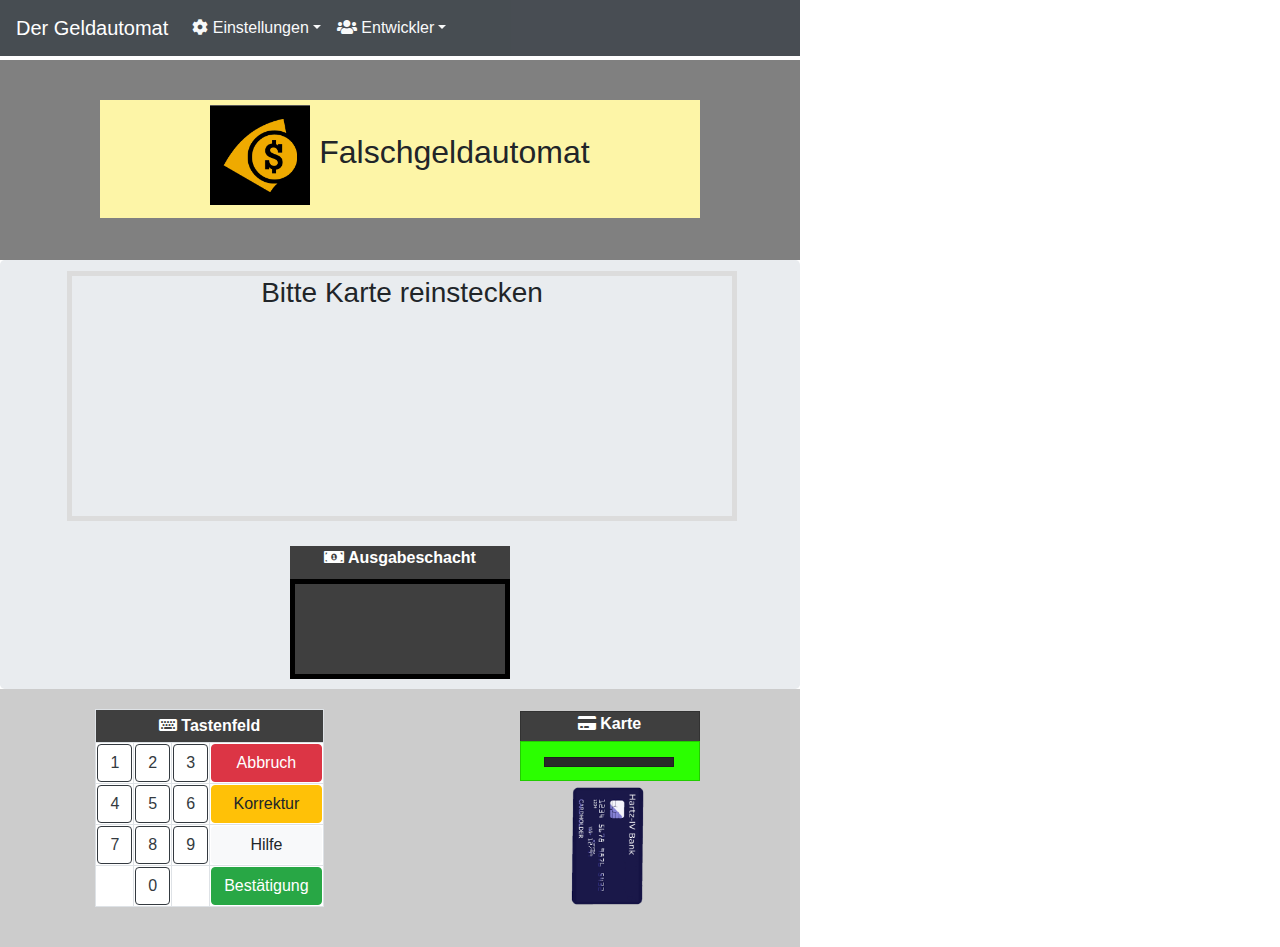
==== commit f07b1819: "change easteregg" ====
--- a/index.html
+++ b/index.html
@@ -5,6 +5,7 @@
     <meta charset="utf-8" />
     <meta http-equiv="X-UA-Compatible" content="IE=edge">
     <title>Geldautomat | von Dennis & Adrian</title>
+    <!--für mobile endgeräte-->
     <meta name="viewport" content="width=800px, initial-scale=1">
     <!-- Uncomment for IE9 "support" -->
     <!--[if lt IE 9]>
@@ -12,14 +13,14 @@
     <![endif]-->
 
     <!-- *** CSS *** -->
-    <link rel="stylesheet" type="text/css" media="screen" href="main.css" />
-    <link rel="stylesheet" type="text/css" href="css/bootstrap.min.css" />
-    <link rel="stylesheet" href="fontawesome/css/all.css" />
+    <link rel="stylesheet" type="text/css" media="screen" href="main.css" /> <!-- Unser Stylesheet-->
+    <link rel="stylesheet" type="text/css" href="bootstrap/css/bootstrap.min.css" /> <!-- Bootstrap framwork stylesheet-->
+    <link rel="stylesheet" href="fontawesome/css/all.css" /> <!-- Fontawesome stylesheet-->
 
     <!-- *** JS *** -->
-    <script src="main.js" language="javascript" type="text/javascript"></script>
-    <script src="js/jquery-3.3.1.min.js" language="javascript" type="text/javascript"></script>
-    <script src="js/bootstrap.min.js" language="javascript" type="text/javascript"></script>
+    <script src="main.js" language="javascript" type="text/javascript"></script> <!-- Geldautomat Javascript-->
+    <script src="bootstrap/js/jquery-3.3.1.min.js" language="javascript" type="text/javascript"></script>
+    <script src="bootstrap/js/bootstrap.min.js" language="javascript" type="text/javascript"></script>
 </head>
 
 <body onload="detectie()">
@@ -42,14 +43,14 @@
                         <input class="form-control" style="width: 50%; display: inline;" type="search" placeholder="Money"
                             aria-label="Money" id="overridevalue">
                         <button class="btn btn-outline-success centerbutton" style="position:relative" type="button"
-                            onclick="overridemoney()">Override</button>
+                            onclick="overridemoney()">Ändern</button>
                     </div>
                     <div class="dropdown-item sp">
-                        <p>PIN ändern</p>
-                        <input class="form-control" style="width: 50%; display: inline;" type="search" placeholder="Money"
+                        <p>PIN überschreiben</p>
+                        <input class="form-control" style="width: 50%; display: inline;" type="search" placeholder="PIN"
                             aria-label="PIN" id="pinovvalue">
                         <button class="btn btn-outline-success centerbutton" style="position:relative" type="button"
-                            onclick="overridepin()">Override</button>
+                            onclick="overridepin()">Ändern</button>
                     </div>
                 </div>
             </li>
@@ -60,7 +61,8 @@
                 <div class="dropdown-menu">
                     <a class="dropdown-item" href="https://github.com/DSchndr"><i class="fas fa-user-alt fa-fw"></i>
                         Dennis Schneider</a>
-                    <a class="dropdown-item" href="https://github.com/All0Star"><i class="fas fa-user-alt fa-fw"></i> Adrian Schäfer</a>
+                    <a class="dropdown-item" href="https://github.com/All0Star"><i class="fas fa-user-alt fa-fw"></i>
+                        Adrian Schäfer</a>
                     <a class="dropdown-item text-primary" href="https://github.com/DSchndr/Geldautomat"><i class="fas fa-home fa-fw"></i>
                         [Projektseite]</a>
                 </div>
@@ -76,8 +78,8 @@
         <div style="background-color: #808080; width: 100%; height: 200px; overflow: auto;">
             <div style="background: #fdf5a7; padding: 5px; margin-top: 40px; max-width: 600px; max-height: 130px; margin-left: 100px">
                 <h2 style="text-align: center">
-                    <div id="imagewrapper"><img
-                            src="logo.png" style="width: 100px; height: 100px; display: inline;"></div> Falschgeldautomat
+                    <div id="imagewrapper"><img src="bilder/logo.png" style="width: 100px; height: 100px; display: inline;"></div>
+                    Falschgeldautomat
                 </h2>
             </div>
         </div>
@@ -85,8 +87,9 @@
         <!-- *** ATM Area *** -->
         <div id="display" class="jumbotron">
             <table style="clear: both;">
+                <!-- Table wird eigentlich nicht gebraucht und kann entfernt werden, aber leider hat niemand lust das layout zu "reparieren"-->
                 <tr>
-                    <td id="geldautomat-screen" style="padding-left: 35px">
+                    <td id="geldautomat_screen" style="padding-left: 35px">
                         <div style="width: 670px; min-height: 250px; max-height: 250px; border: 5px solid gainsboro;">
                             <h3 style="text-align: center" id="title">Bitte Karte reinstecken</h3>
                             <h1 style="text-align: center; font-weight:bolder; font-size: 60pt" id="pin"></h1>
@@ -124,15 +127,15 @@
             <br>
 
             <div style="background-color: #3f3f3f; text-align: center; height: 33px; width: 220px; margin: auto; ">
-                    <p id="cardinserttext"><i class="fa fa-money-bill-alt"></i> Ausgabeschacht</p>
+                <p id="cardinserttext"><i class="fa fa-money-bill-alt"></i> Ausgabeschacht</p>
             </div>
             <!-- *** Ausgabeschacht *** -->
             <div id="ausgabeschacht">
-                <span><img id="pic" src="placeholder.png" class="centerimg" style="display: none;" onclick="hauptmenu()"></span>
+                <span><img id="pic" src="placeholder.png" class="centerimg" style="display: none;" onclick="insertcardmenu();//hauptmenu()"></span>
             </div>
 
         </div>
-        <div class="d-flex justify-content-around" style="background-color: #cccccc">
+        <div class="d-flex justify-content-around flexboxfix" style="background-color: #cccccc">
             <!-- *** Keypad *** -->
             <div id="keypad" class="d-flex flex-column">
                 <table class="table-bordered" style="background-color: white">
@@ -170,7 +173,7 @@
             </div>
 
 
-            <div class="flex-column flexboxfix" style="padding-top: 17px">
+            <div class="flex-column" style="padding-top: 17px">
                 <div class="box-outer-2">
                     <p id="cardinserttext"><i class="fa fa-credit-card"></i>
                         Karte</p>
